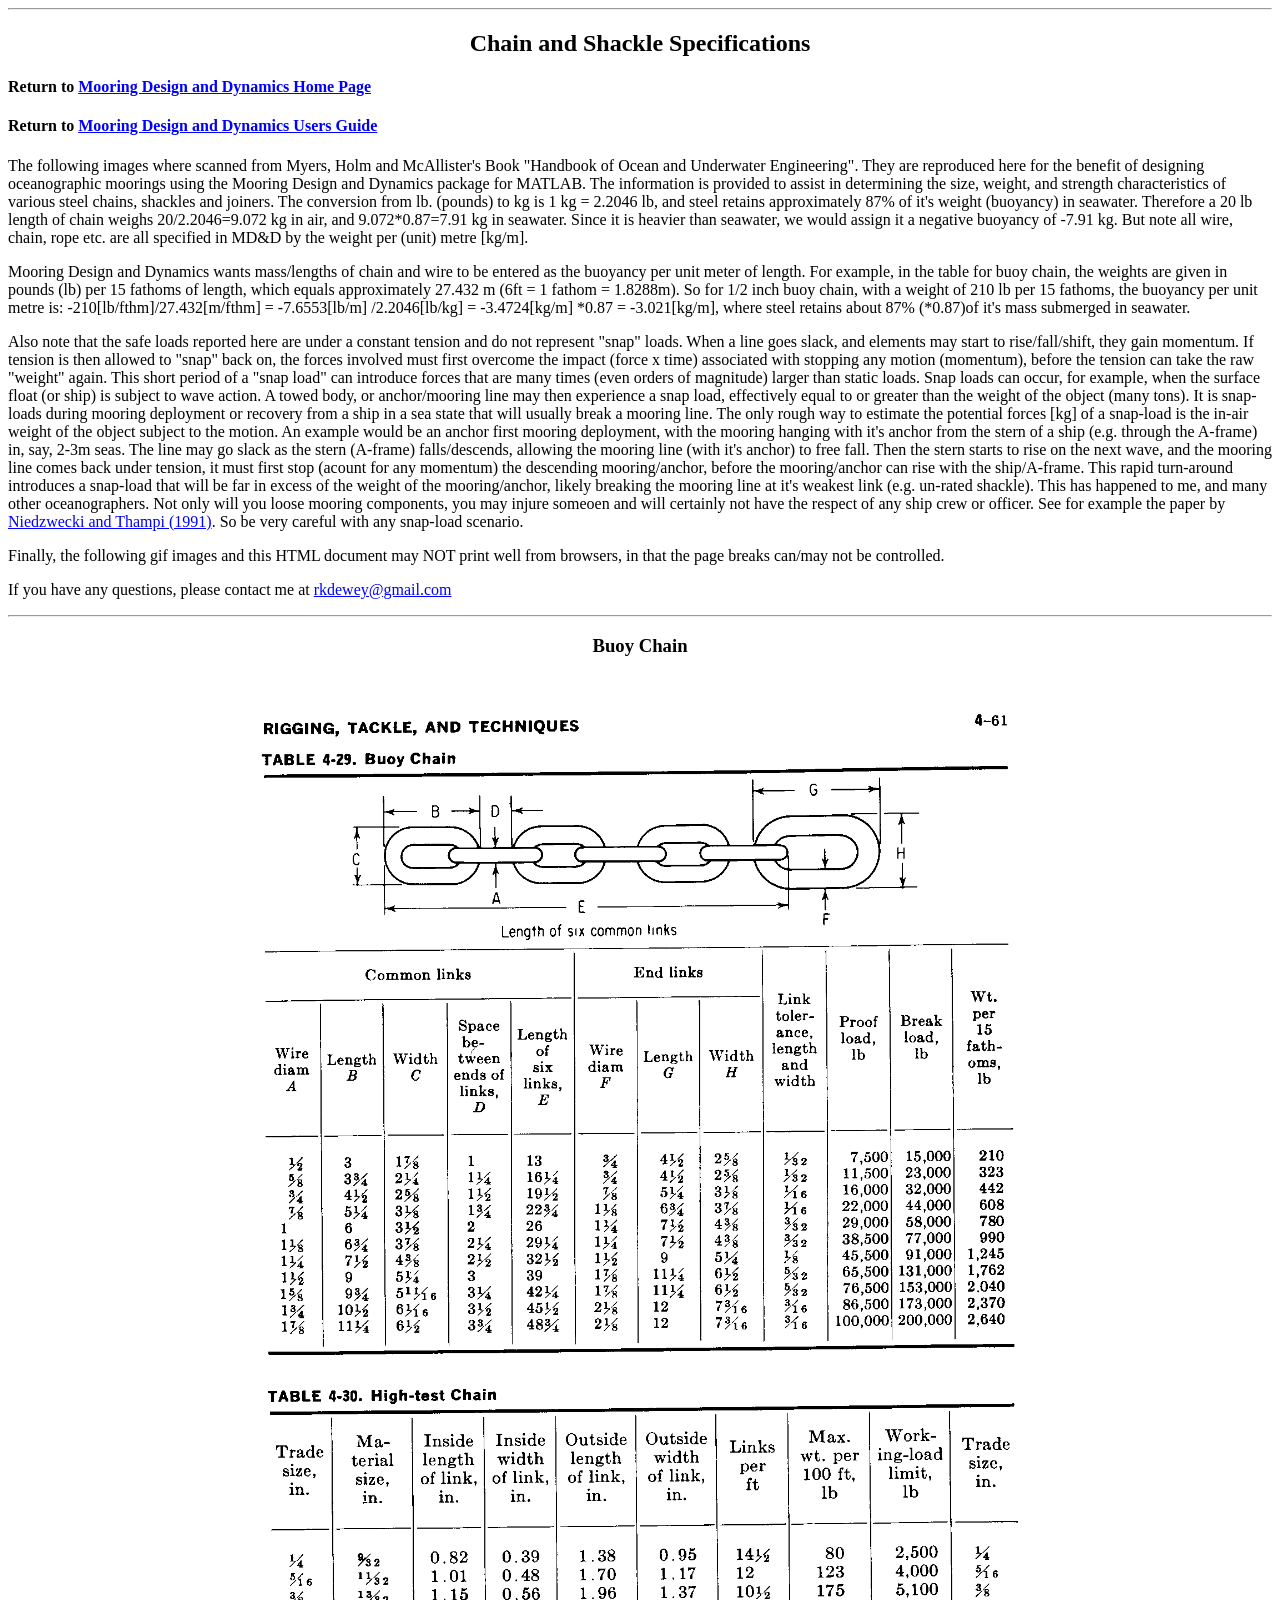
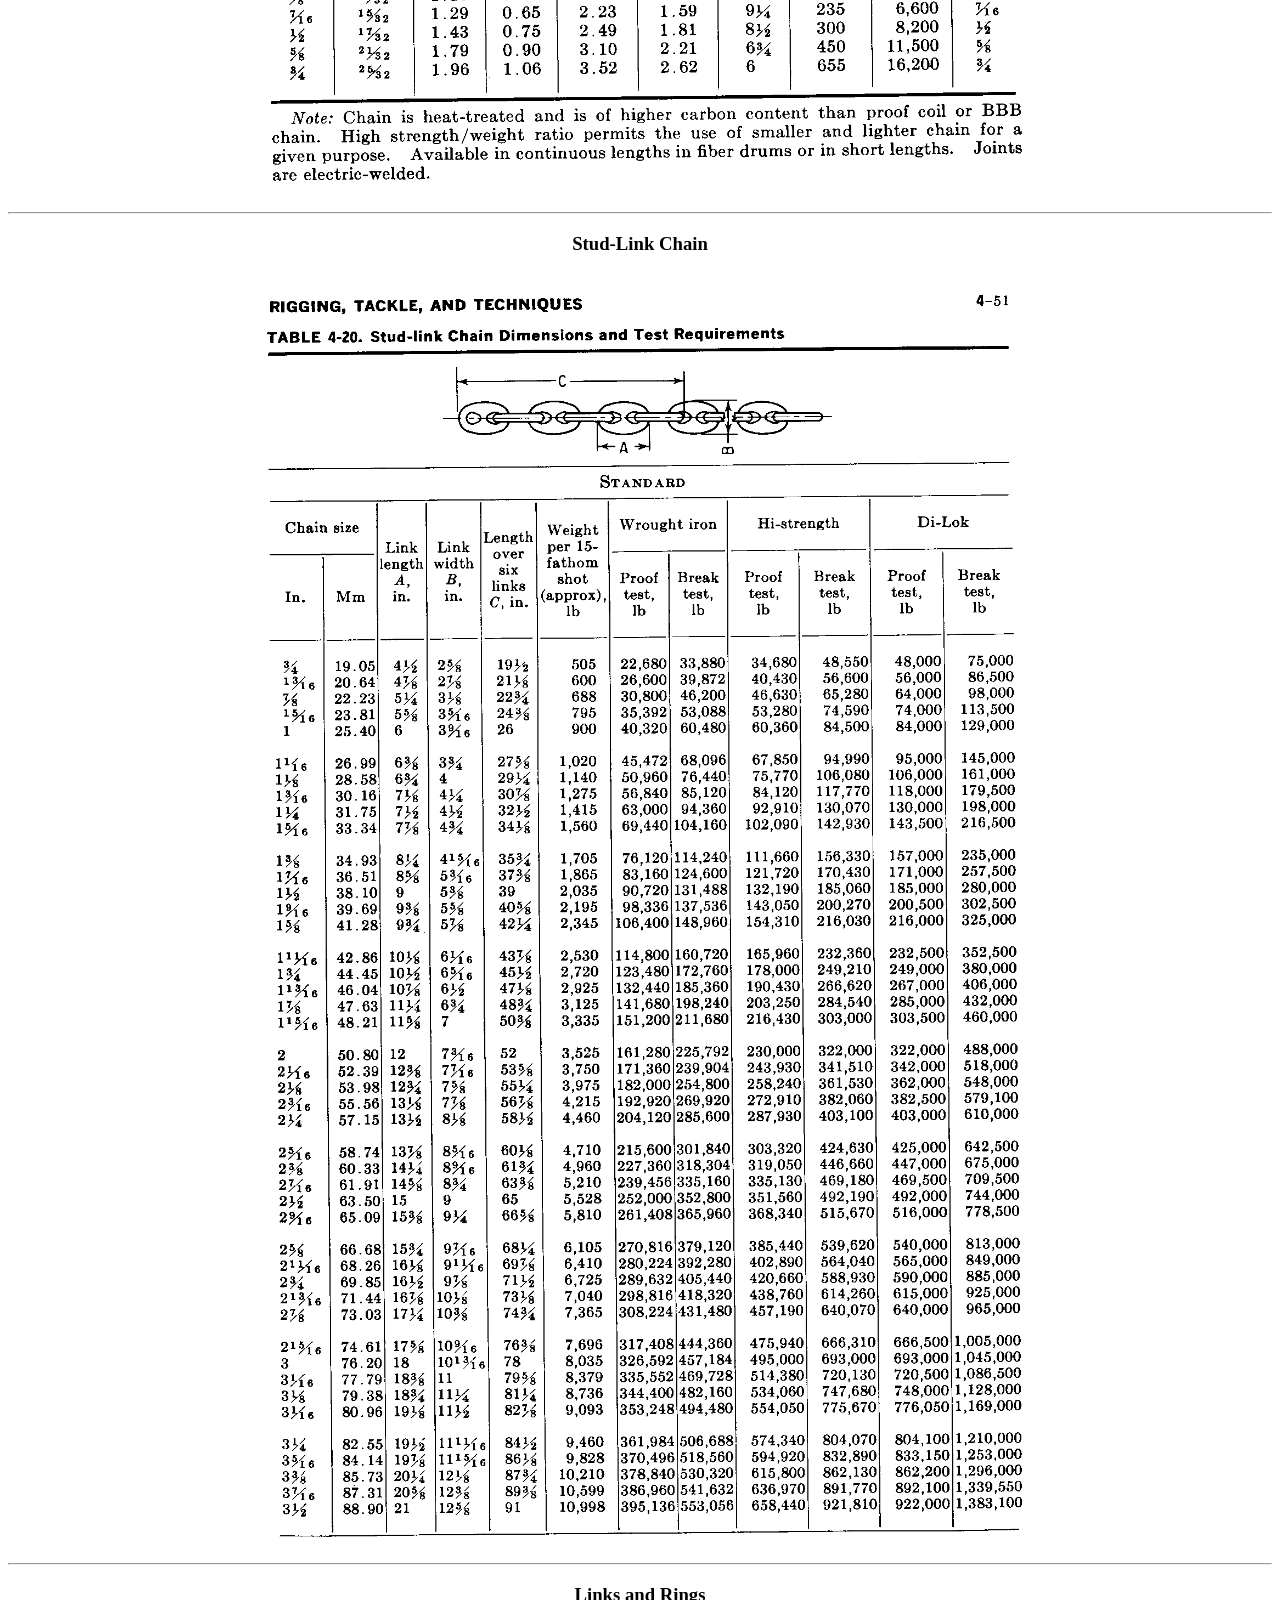
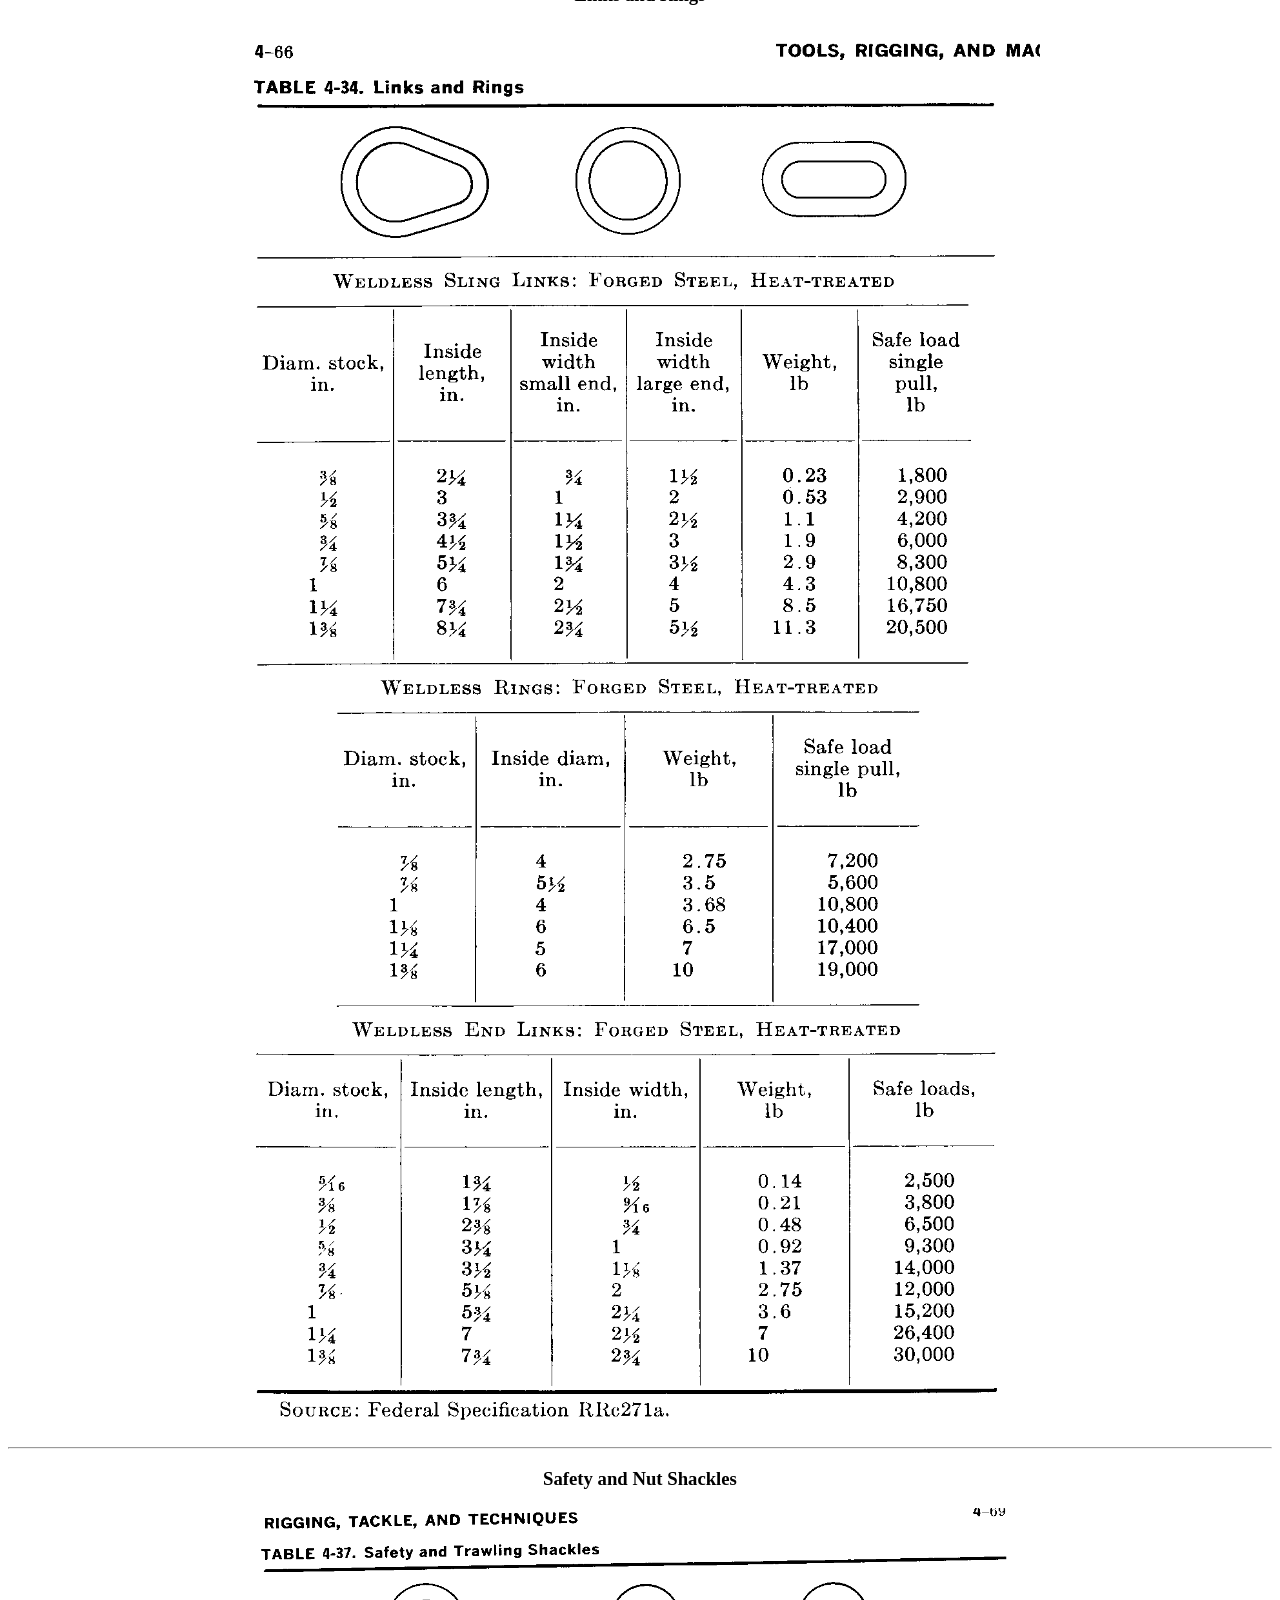
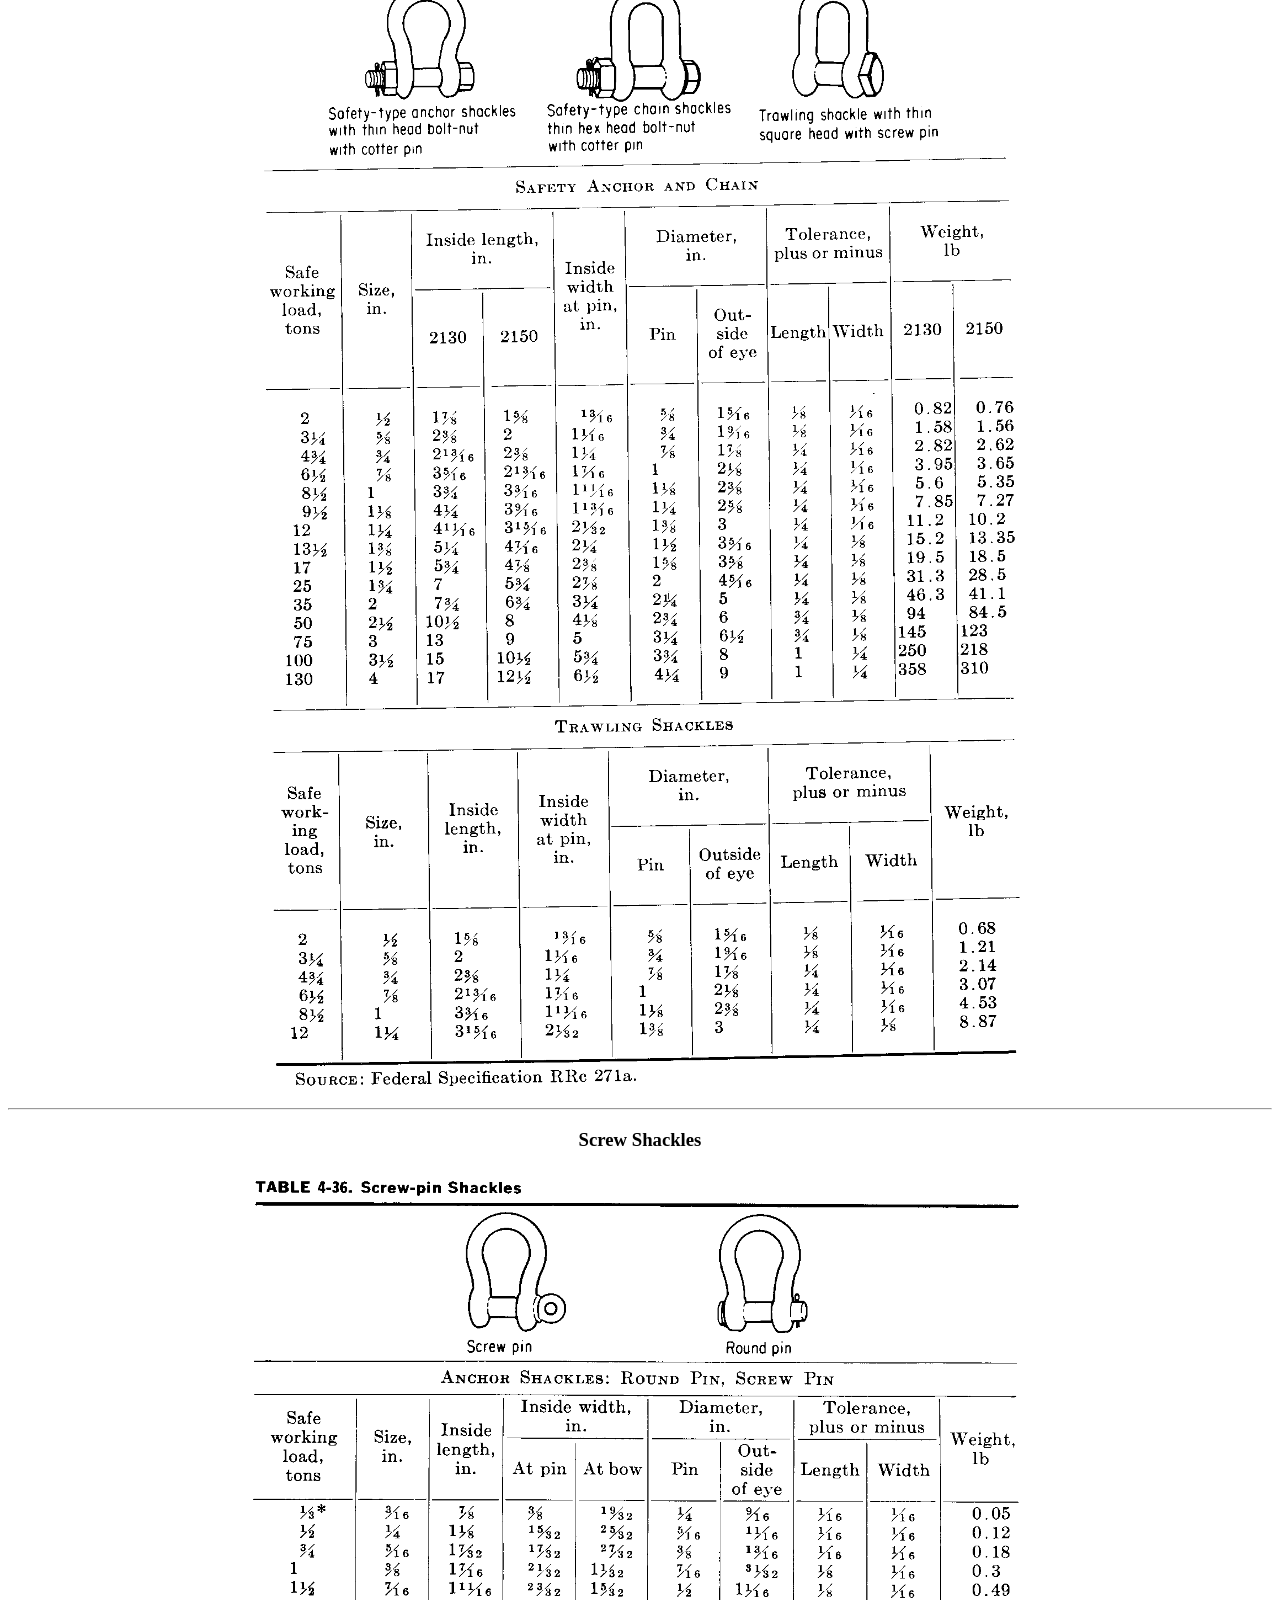
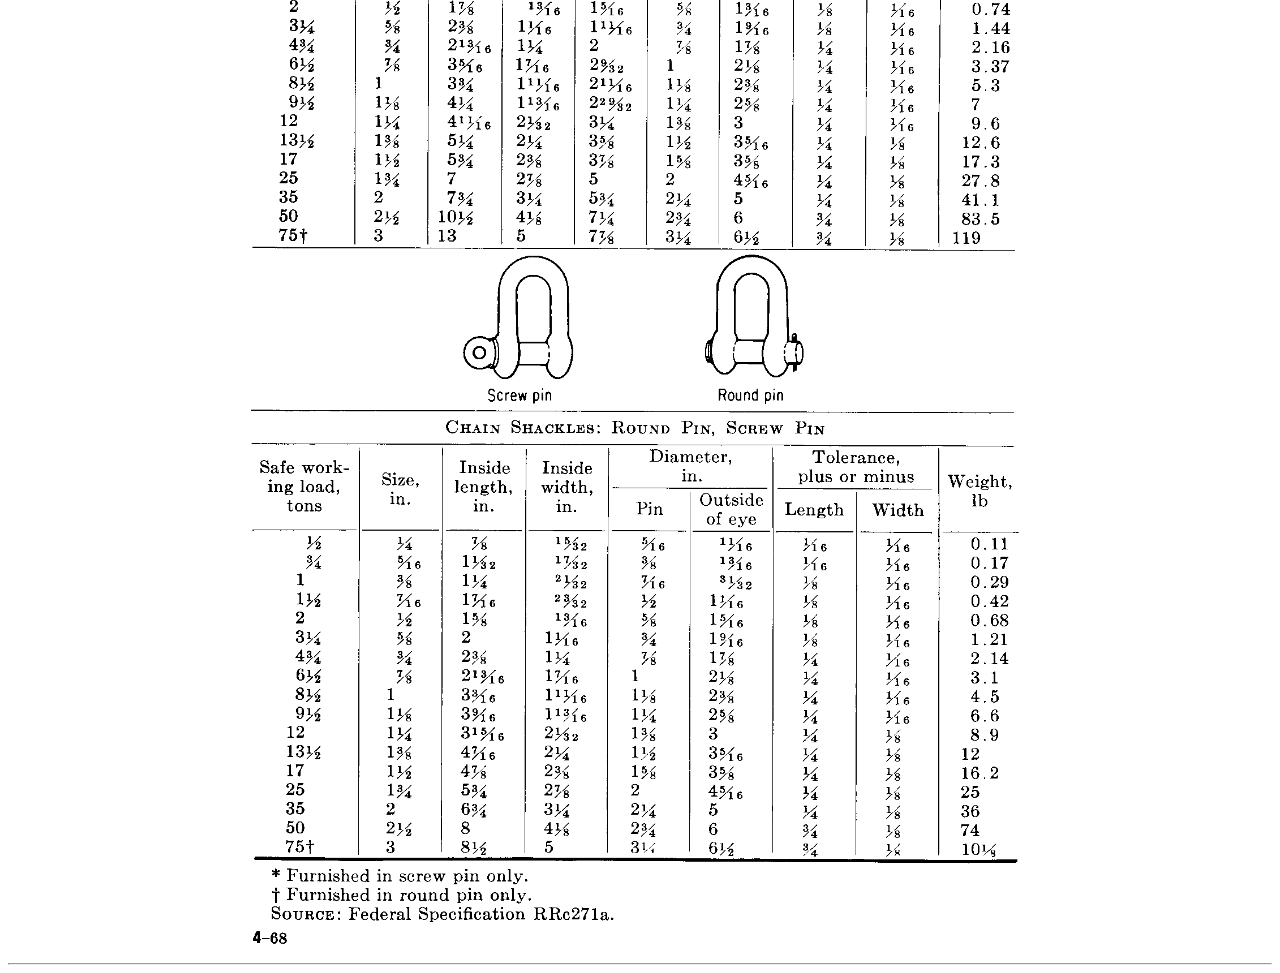
==== chainspecs.html @ 3ebf04ce "Add files via upload" ====
<html>

<head>
<title>Chain and Shackle Specifications</title>
</head>

<body text="#000000"
link="#0000FF"
vlink="#BF00BF" alink="#0077FF">
<hr>
<h2 align=center>Chain and Shackle Specifications</h2>

<h4>Return to <a href="moordyn.html">Mooring Design and Dynamics Home Page</a></h4>
<h4>Return to <a href="mdd/mdd.html">Mooring Design and Dynamics Users Guide</a></h4>

<p> The following images where scanned from Myers, Holm and McAllister's Book
"Handbook of Ocean and Underwater Engineering". They are reproduced here for the
benefit of designing oceanographic moorings using the Mooring Design and Dynamics
package for MATLAB. The information is provided to assist in determining the size,
weight, and strength characteristics of various steel chains, shackles and joiners.
The conversion from lb. (pounds) to kg is 1 kg = 2.2046 lb,
and steel retains approximately 87%
of it's weight (buoyancy) in seawater. Therefore a 20 lb length of chain weighs
20/2.2046=9.072 kg in air, and 9.072*0.87=7.91 kg in seawater. Since it is heavier than
seawater, we would assign it a negative buoyancy of -7.91 kg. But note all wire, chain, rope etc.
are all specified in MD&D by the weight per (unit) metre [kg/m].</p>

<p>Mooring Design and Dynamics wants mass/lengths of chain and wire to be entered as the
buoyancy per unit meter of length. For example, in the table for buoy chain, the
weights are given in pounds (lb) per 15 fathoms of length, which equals approximately
27.432 m (6ft = 1 fathom = 1.8288m). So for 1/2 inch buoy chain, with a weight of
210 lb per 15 fathoms, the buoyancy per unit metre is: -210[lb/fthm]/27.432[m/fthm] = -7.6553[lb/m]
/2.2046[lb/kg] = -3.4724[kg/m] *0.87 = -3.021[kg/m], where steel retains about 87% (*0.87)of it's
mass submerged in seawater.</p>

<p>Also note that the safe loads reported here are under a constant tension and do not represent "snap" loads.
When a line goes slack, and elements may start to rise/fall/shift, they gain momentum. If tension is then allowed
to "snap" back on, the forces involved must first overcome the impact (force x time) associated with stopping any motion (momentum),
before the tension can take the raw "weight" again. This short period of a "snap load" can introduce forces
that are many times (even orders of magnitude) larger than static loads. Snap loads can occur, for example, when the
surface float (or ship) is subject to wave action. A towed body, or anchor/mooring line may then experience a snap load,
effectively equal to or greater than the weight of the object (many tons). It is snap-loads during mooring deployment or recovery from a
ship in a sea state that will usually break a mooring line. The only rough way to estimate the potential forces [kg]
of a snap-load is the in-air weight of the object subject to the motion. An example would be an anchor first mooring deployment,
with the mooring hanging with it's anchor from the stern of a ship (e.g. through the A-frame) in, say, 2-3m seas.
The line may go slack as the stern (A-frame) falls/descends,
allowing the mooring line (with it's anchor) to free fall. Then the stern starts to rise on the next wave, and the mooring
line comes back under tension, it must first stop (acount for any momentum) the descending mooring/anchor,
before the mooring/anchor can rise with the ship/A-frame.
This rapid turn-around introduces a snap-load that will be far in excess of the weight of the mooring/anchor,
likely breaking the mooring line at it's weakest link (e.g. un-rated shackle). This has happened
to me, and many other oceanographers. Not only will you loose mooring components, you may injure someoen and will
certainly not have the respect of any ship crew or officer.
See for example the paper by
<a href="https://www.sciencedirect.com/science/article/abs/pii/S0141118705800355?via%3Dihub">Niedzwecki and Thampi (1991)</a>.
So be very careful with any snap-load scenario.</p>

<p>Finally, the following gif images and this HTML document may NOT print well from
browsers, in that the page breaks can/may not be controlled.</p>

<p>If you have any questions, please contact me at
<a href="mailto:rkdewey@gmail.com">rkdewey@gmail.com</a></p>

<hr>
<center>
<h3>Buoy Chain</h3>
<img src="buoychain.gif" width=800>
<hr>
<h3>Stud-Link Chain</h3>
<img src="studchain.gif" width=800>
<hr>
<h3>Links and Rings</h3>
<img src="linksrings.gif" width=800>
<hr>
<h3>Safety and Nut Shackles</h3>
<img src="safeshackle.gif" width=800>
<hr>
<h3>Screw Shackles</h3>
<img src="scwshackle.gif" width=800>
<hr>
</center>
</body>
</html>
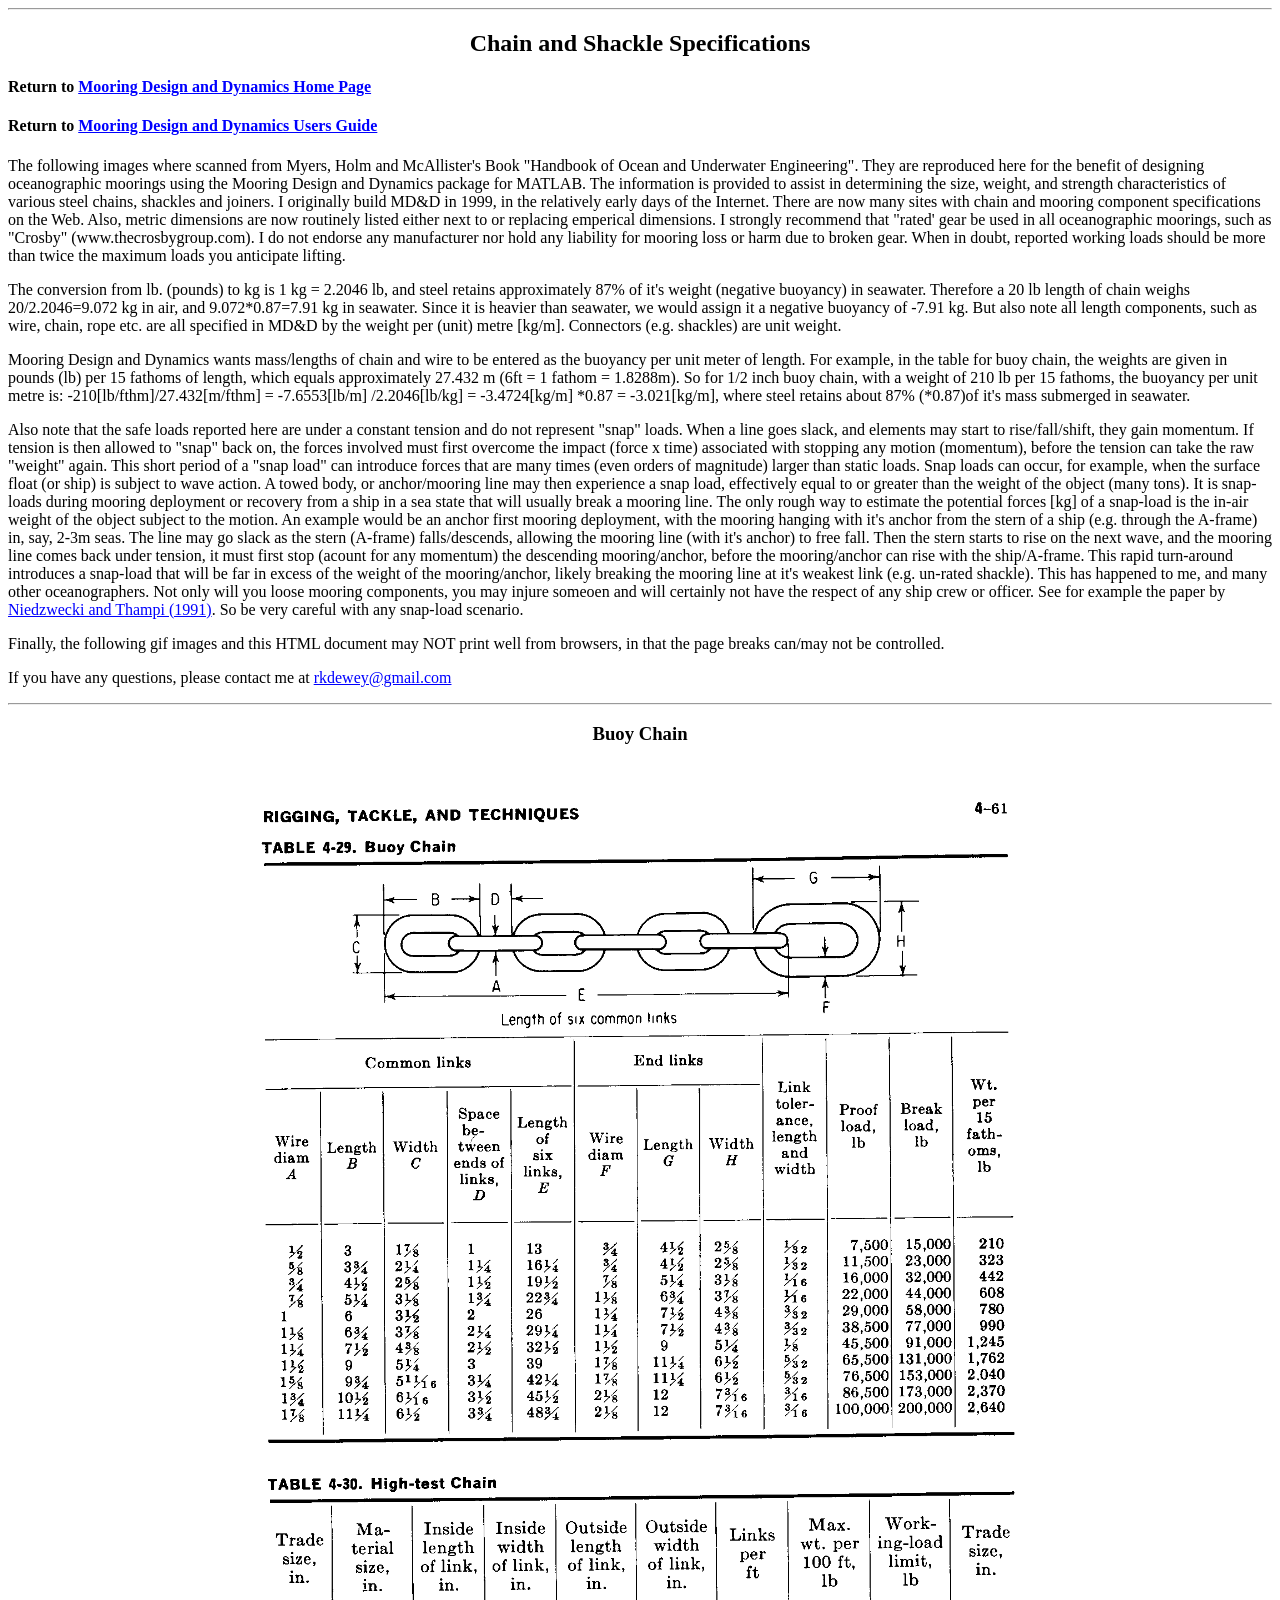
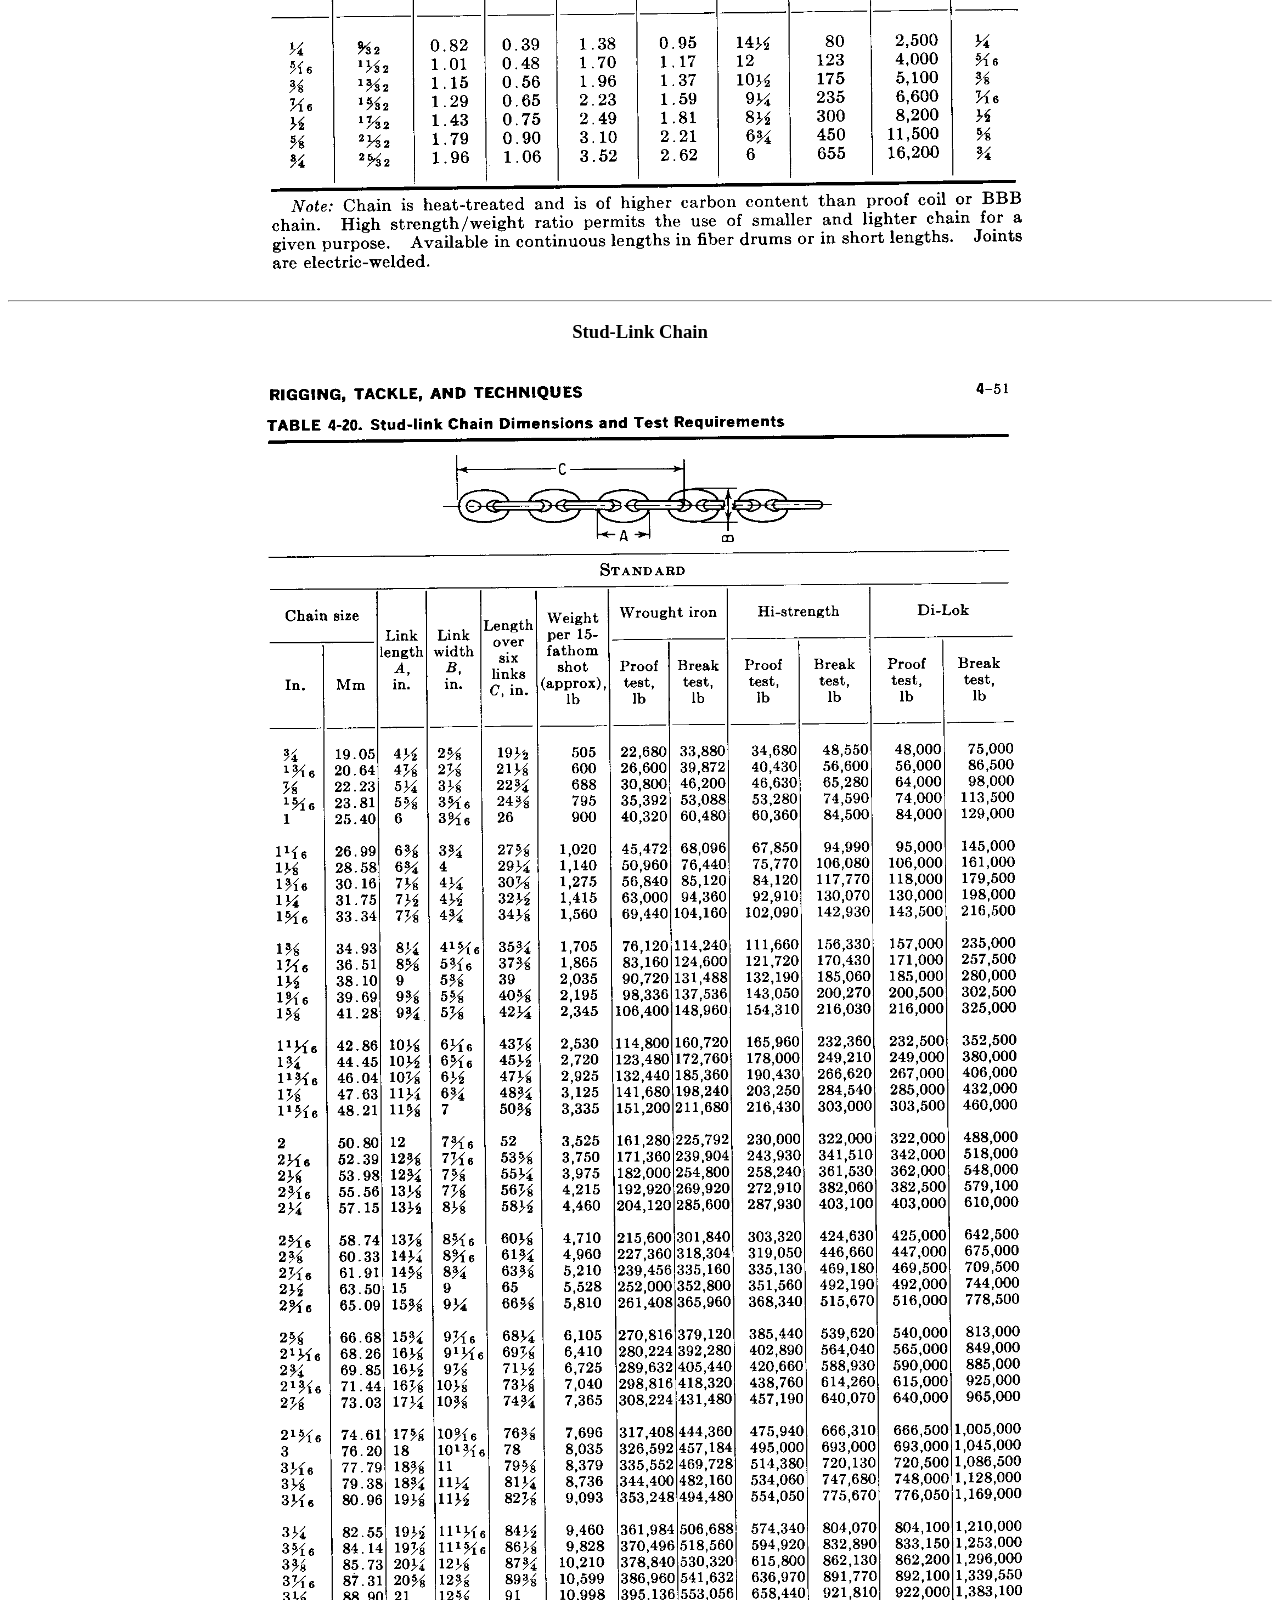
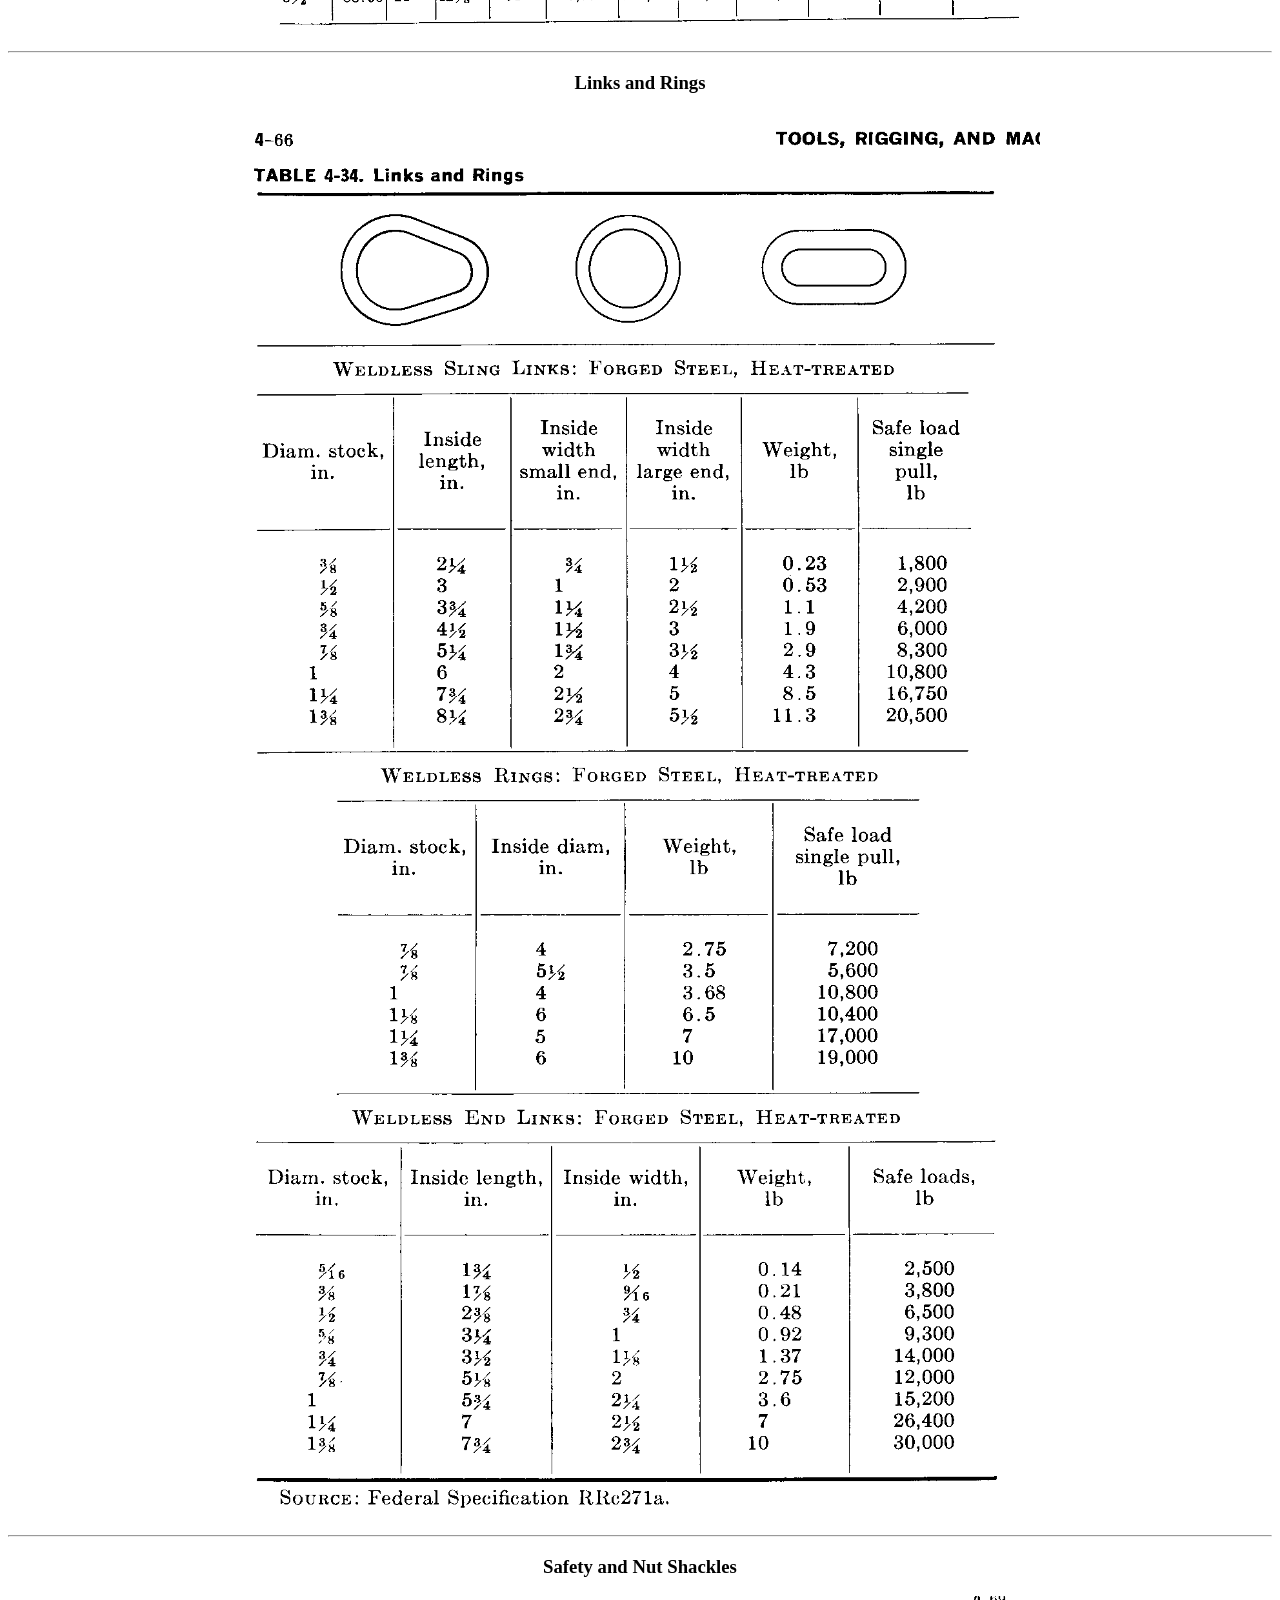
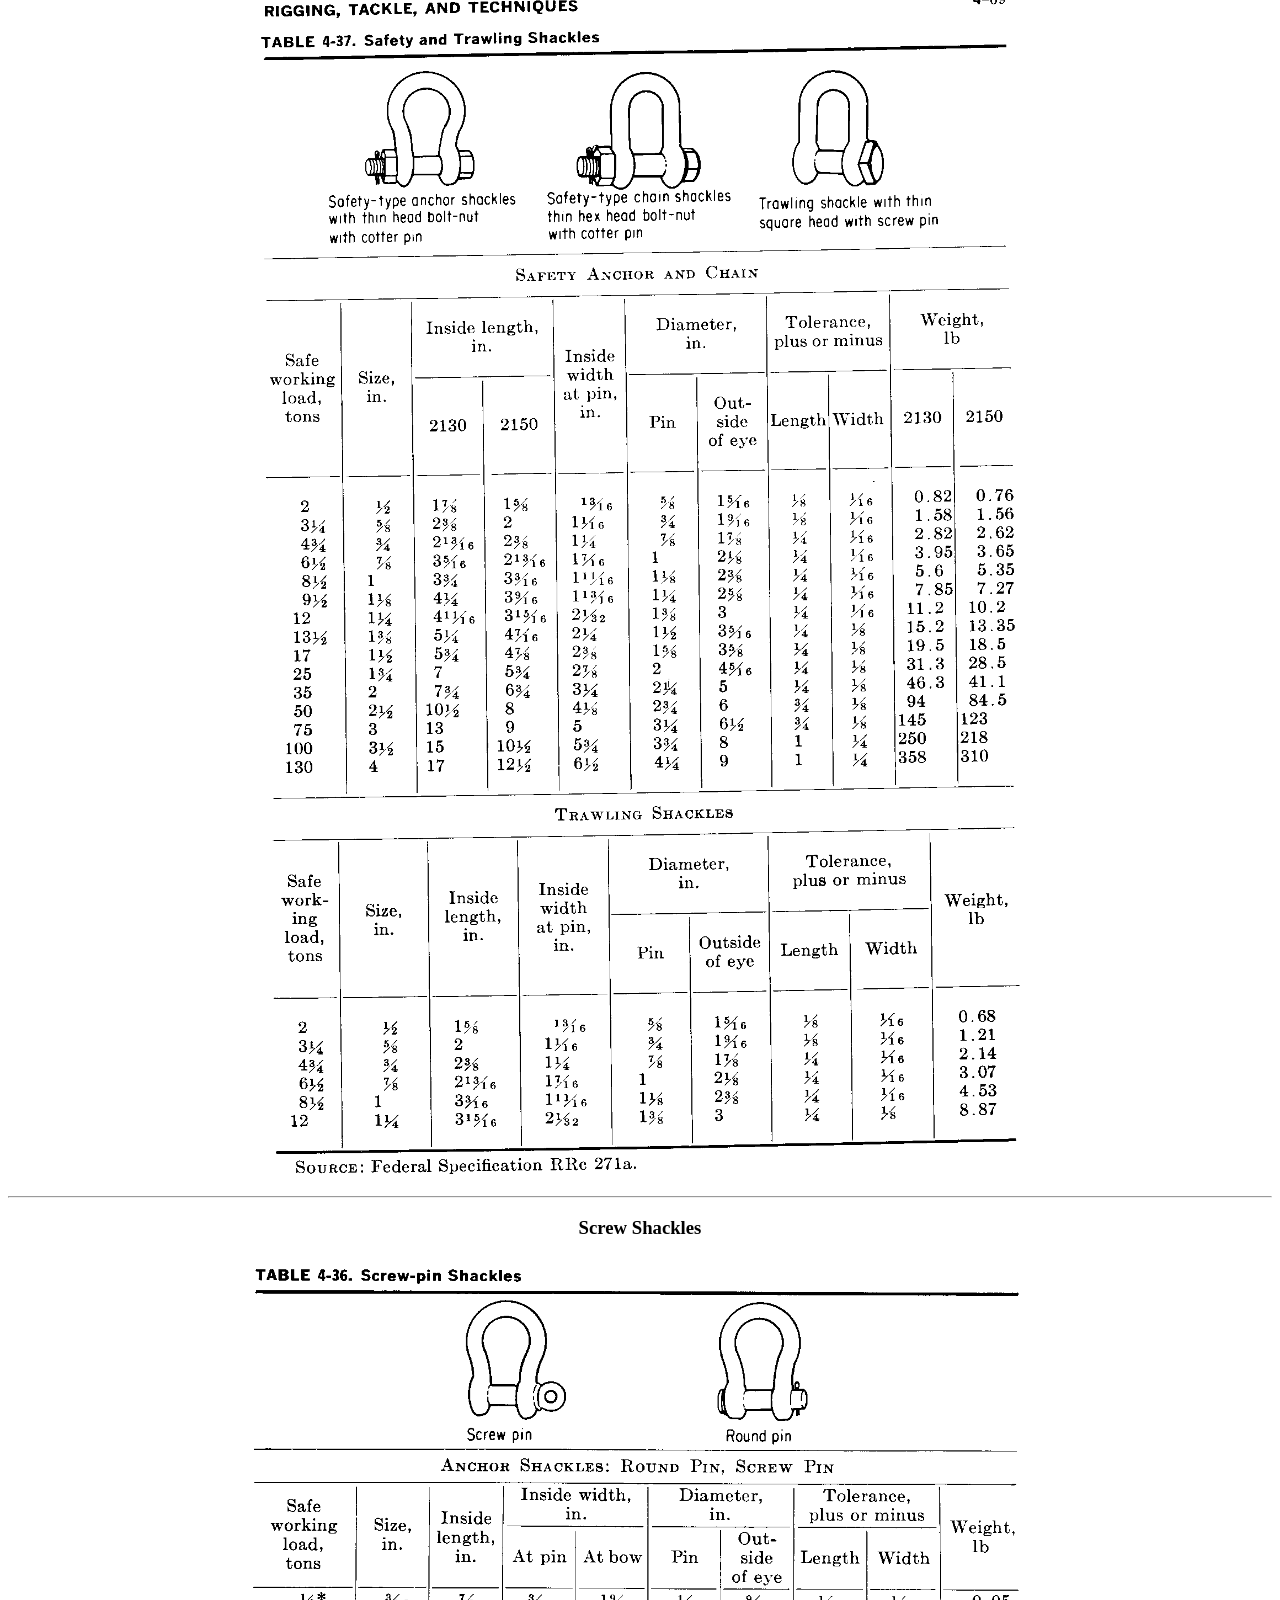
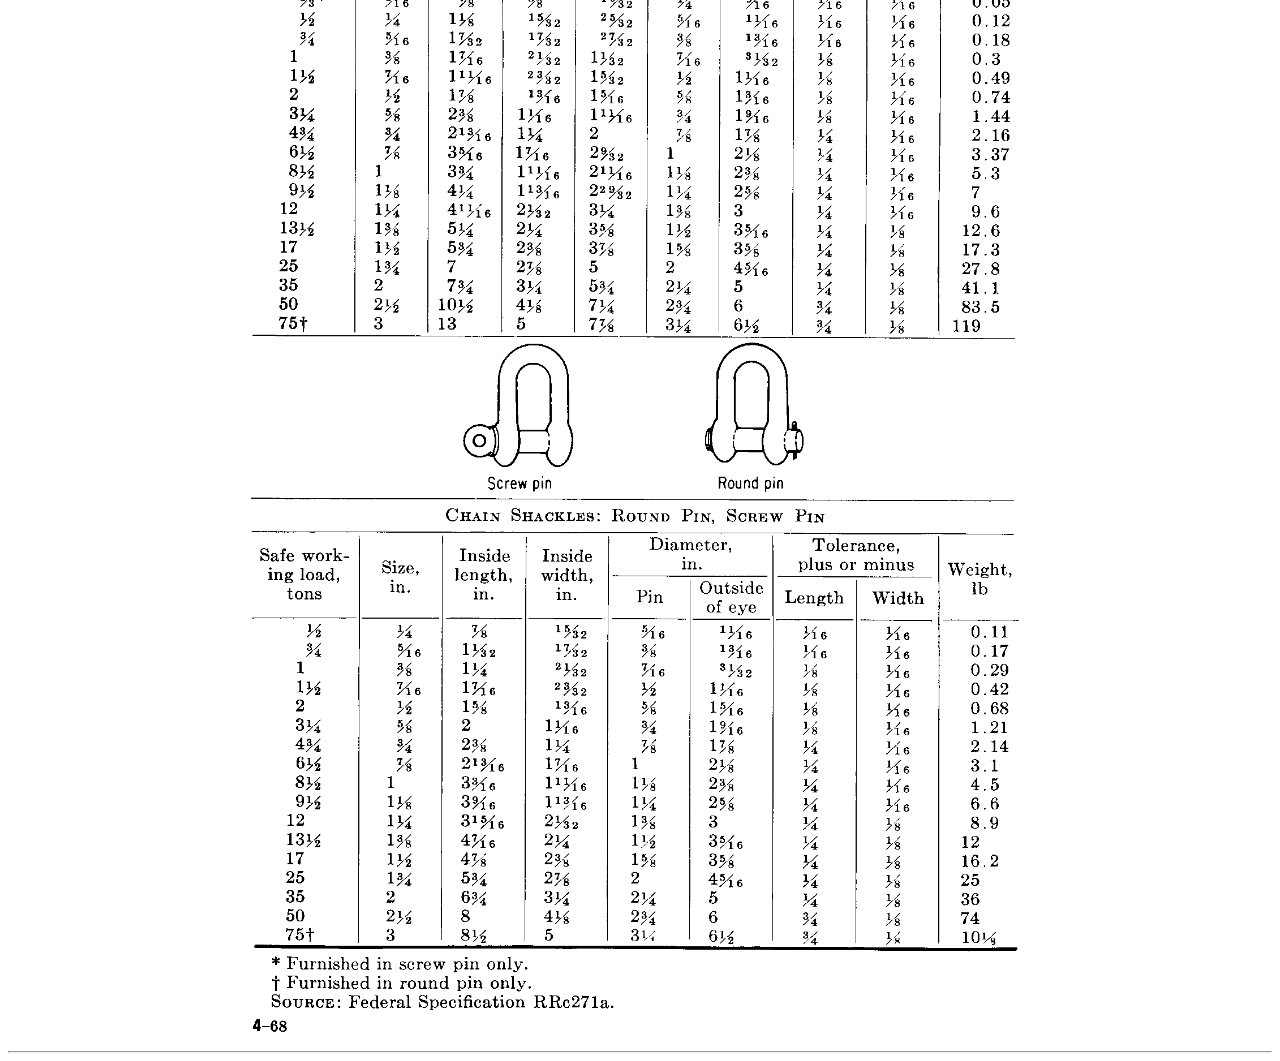
==== commit 99ec28c7: "Add files via upload" ====
--- a/chainspecs.html
+++ b/chainspecs.html
@@ -11,20 +11,27 @@
 <hr>
 <h2 align=center>Chain and Shackle Specifications</h2>
 
-<h4>Return to <a href="moordyn.html">Mooring Design and Dynamics Home Page</a></h4>
-<h4>Return to <a href="mdd/mdd.html">Mooring Design and Dynamics Users Guide</a></h4>
+<h4>Return to <a href="index.html">Mooring Design and Dynamics Home Page</a></h4>
+<h4>Return to <a href="mdd.html">Mooring Design and Dynamics Users Guide</a></h4>
 
 <p> The following images where scanned from Myers, Holm and McAllister's Book
 "Handbook of Ocean and Underwater Engineering". They are reproduced here for the
 benefit of designing oceanographic moorings using the Mooring Design and Dynamics
 package for MATLAB. The information is provided to assist in determining the size,
 weight, and strength characteristics of various steel chains, shackles and joiners.
-The conversion from lb. (pounds) to kg is 1 kg = 2.2046 lb,
-and steel retains approximately 87%
-of it's weight (buoyancy) in seawater. Therefore a 20 lb length of chain weighs
+I originally build MD&D in 1999, in the relatively early days of the Internet. There are
+now many sites with chain and mooring component specifications on the Web. Also, metric dimensions
+are now routinely listed either next to or replacing emperical dimensions. I strongly recommend that
+"rated' gear be used in all oceanographic moorings, such as "Crosby" (www.thecrosbygroup.com). I do not endorse any
+manufacturer nor hold any liability for mooring loss or harm due to broken gear. When in doubt, reported working
+loads should be more than twice the maximum loads you anticipate lifting.</p>
+
+<p>The conversion from lb. (pounds) to kg is 1 kg = 2.2046 lb, and steel retains approximately 87%
+of it's weight (negative buoyancy) in seawater. Therefore a 20 lb length of chain weighs
 20/2.2046=9.072 kg in air, and 9.072*0.87=7.91 kg in seawater. Since it is heavier than
-seawater, we would assign it a negative buoyancy of -7.91 kg. But note all wire, chain, rope etc.
-are all specified in MD&D by the weight per (unit) metre [kg/m].</p>
+seawater, we would assign it a negative buoyancy of -7.91 kg. But also note all
+length components, such as wire, chain, rope etc.
+are all specified in MD&D by the weight per (unit) metre [kg/m]. Connectors (e.g. shackles) are unit weight. </p>
 
 <p>Mooring Design and Dynamics wants mass/lengths of chain and wire to be entered as the
 buoyancy per unit meter of length. For example, in the table for buoy chain, the
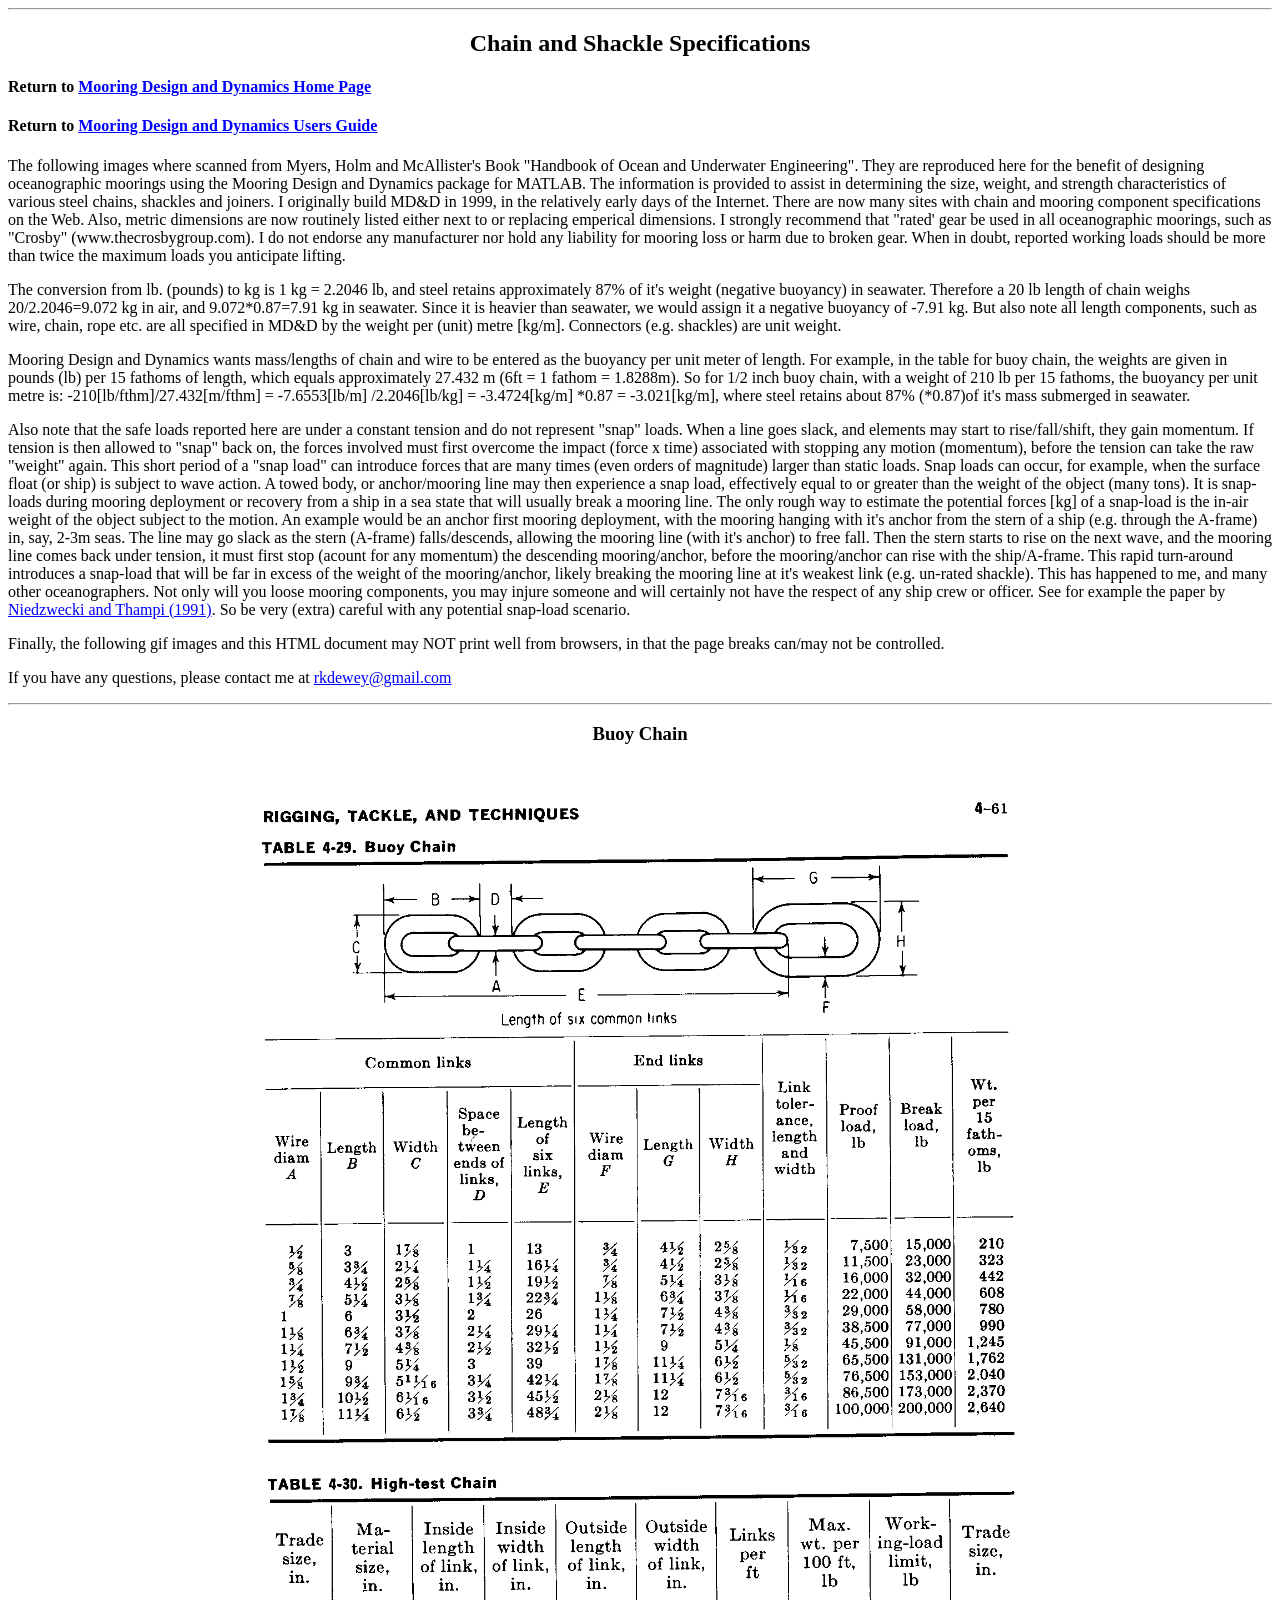
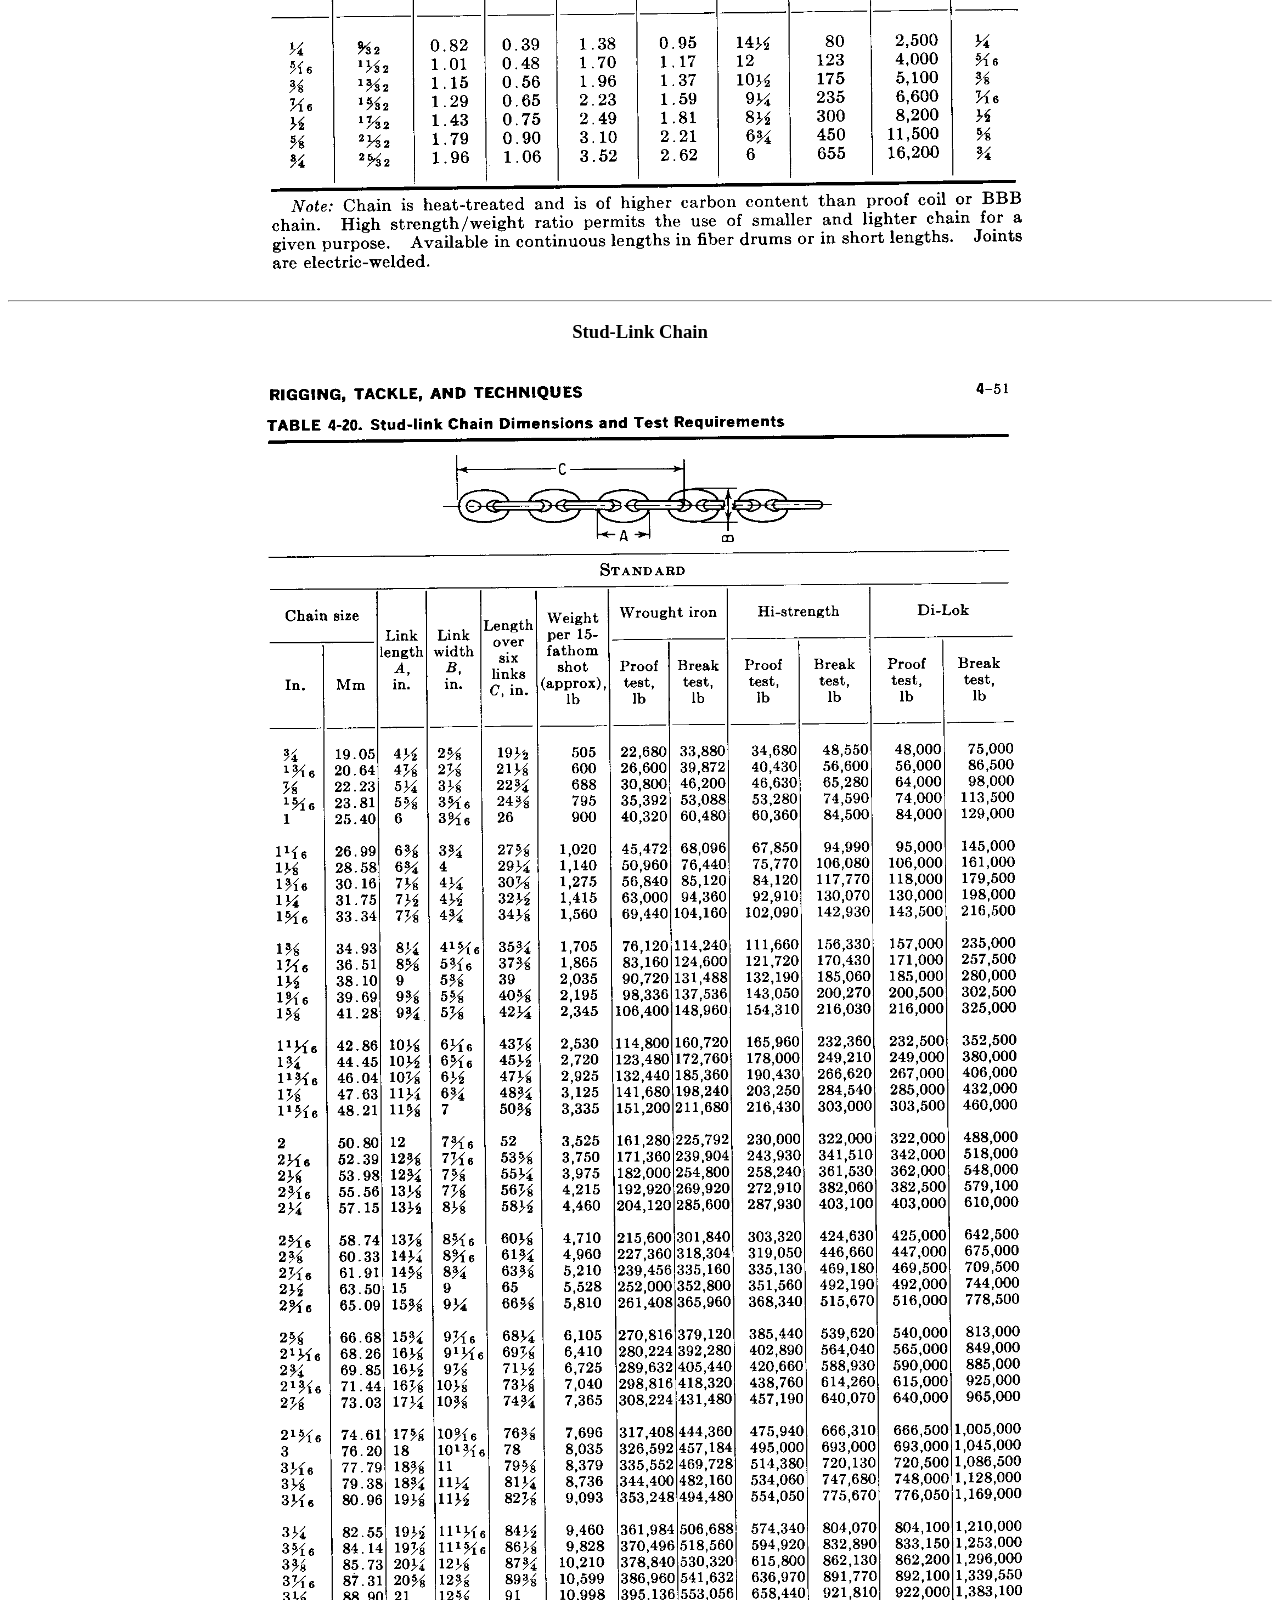
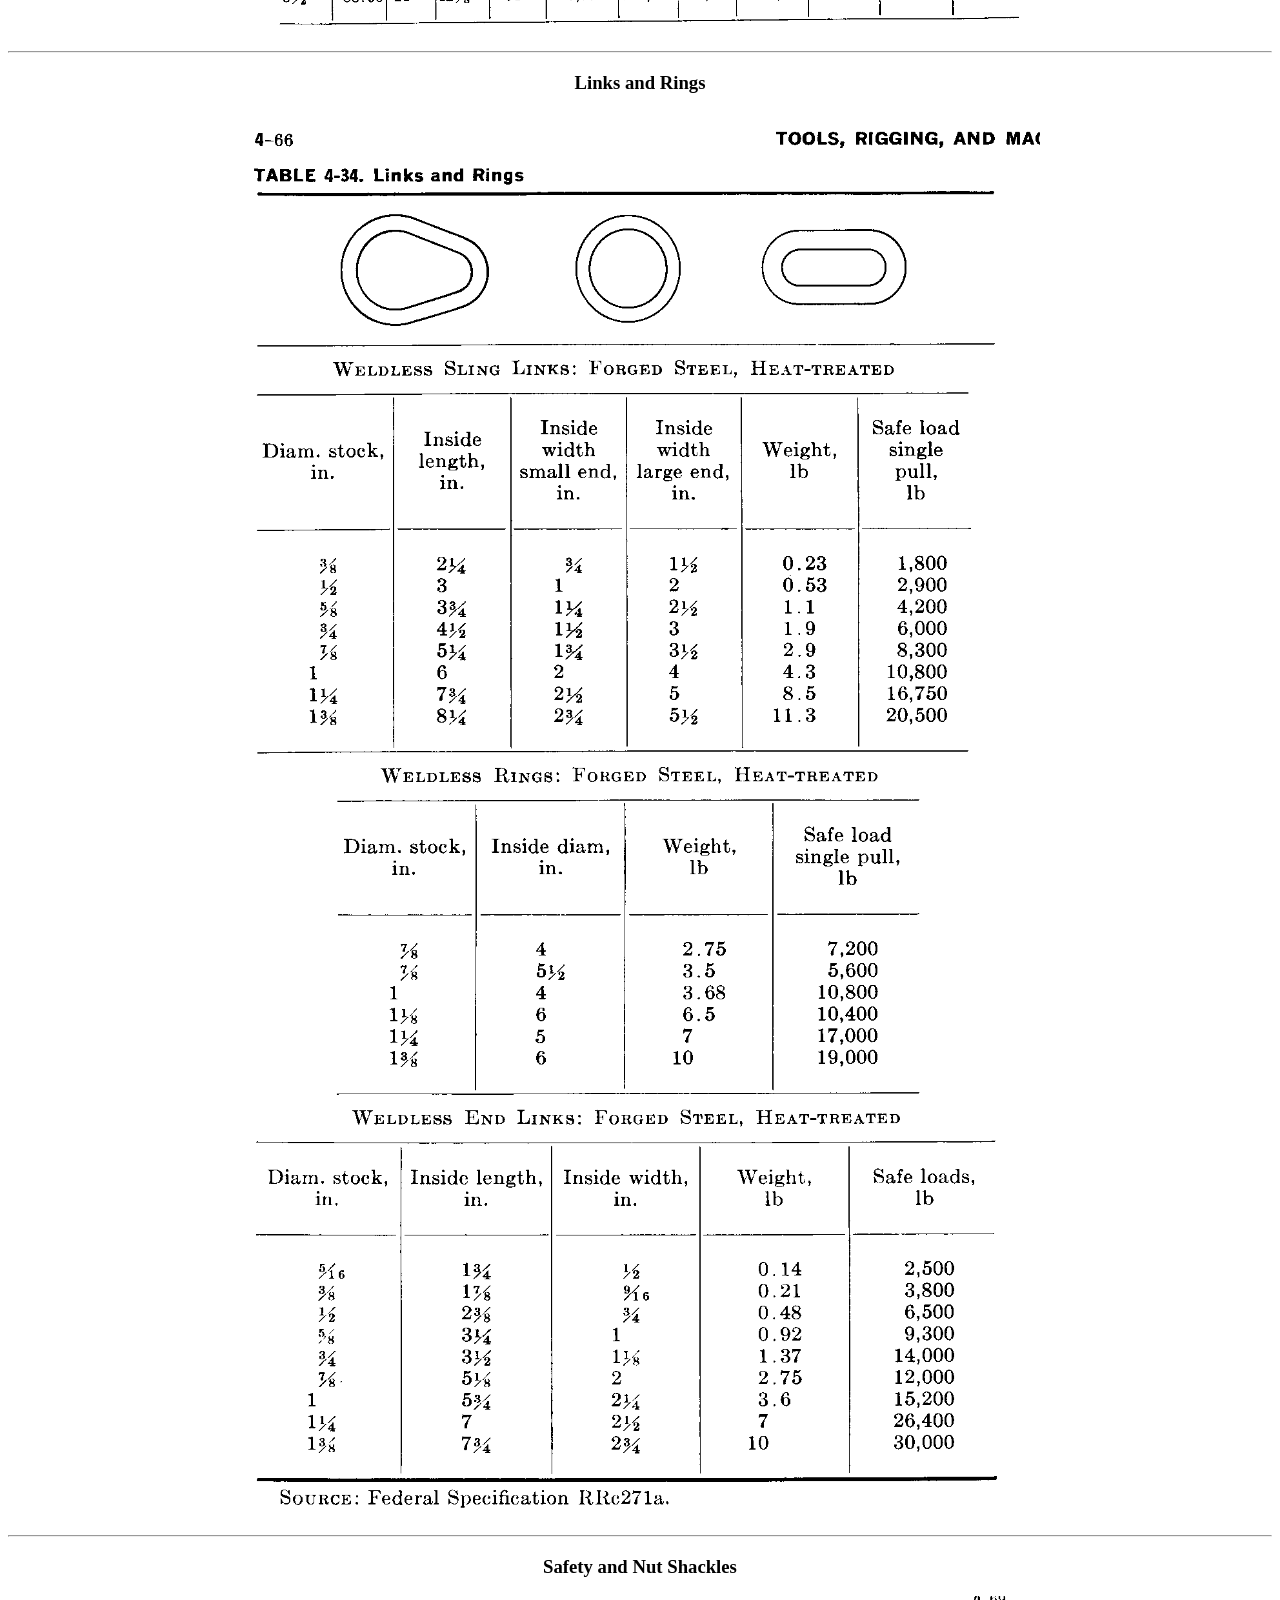
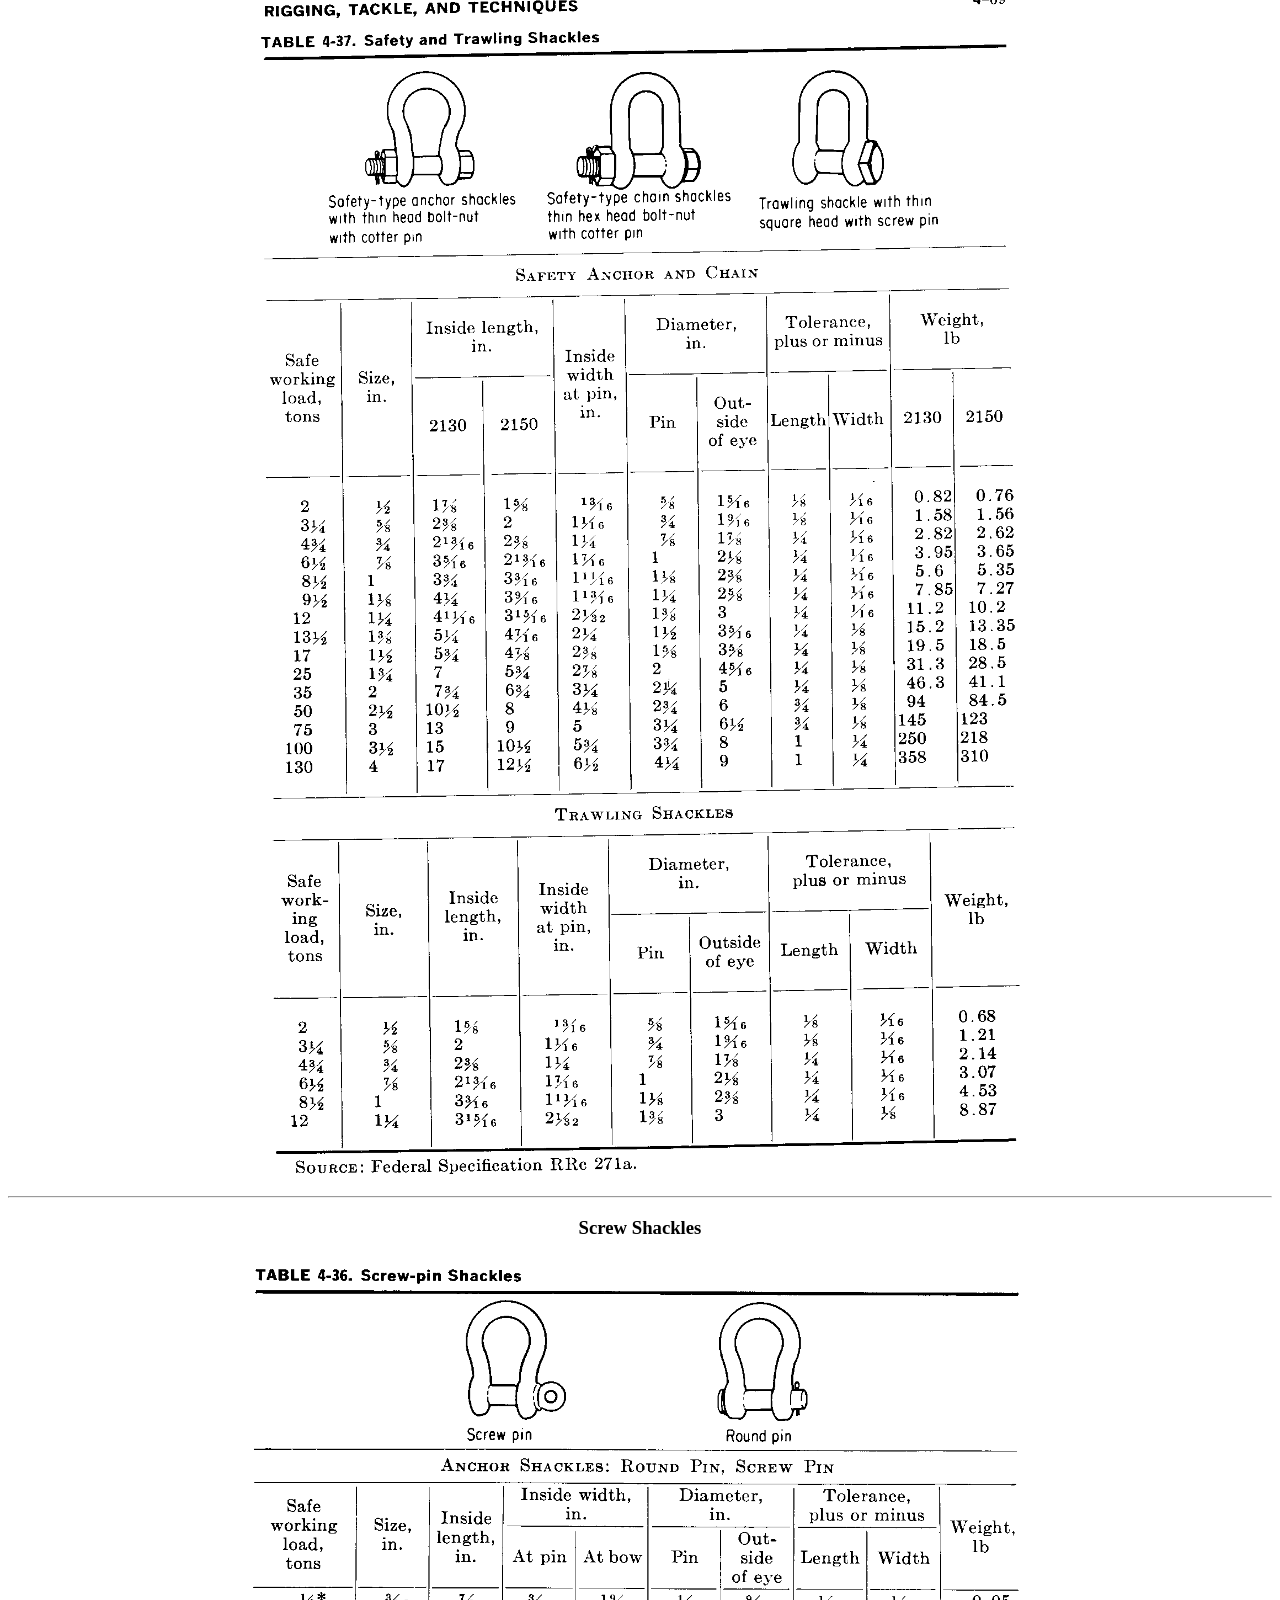
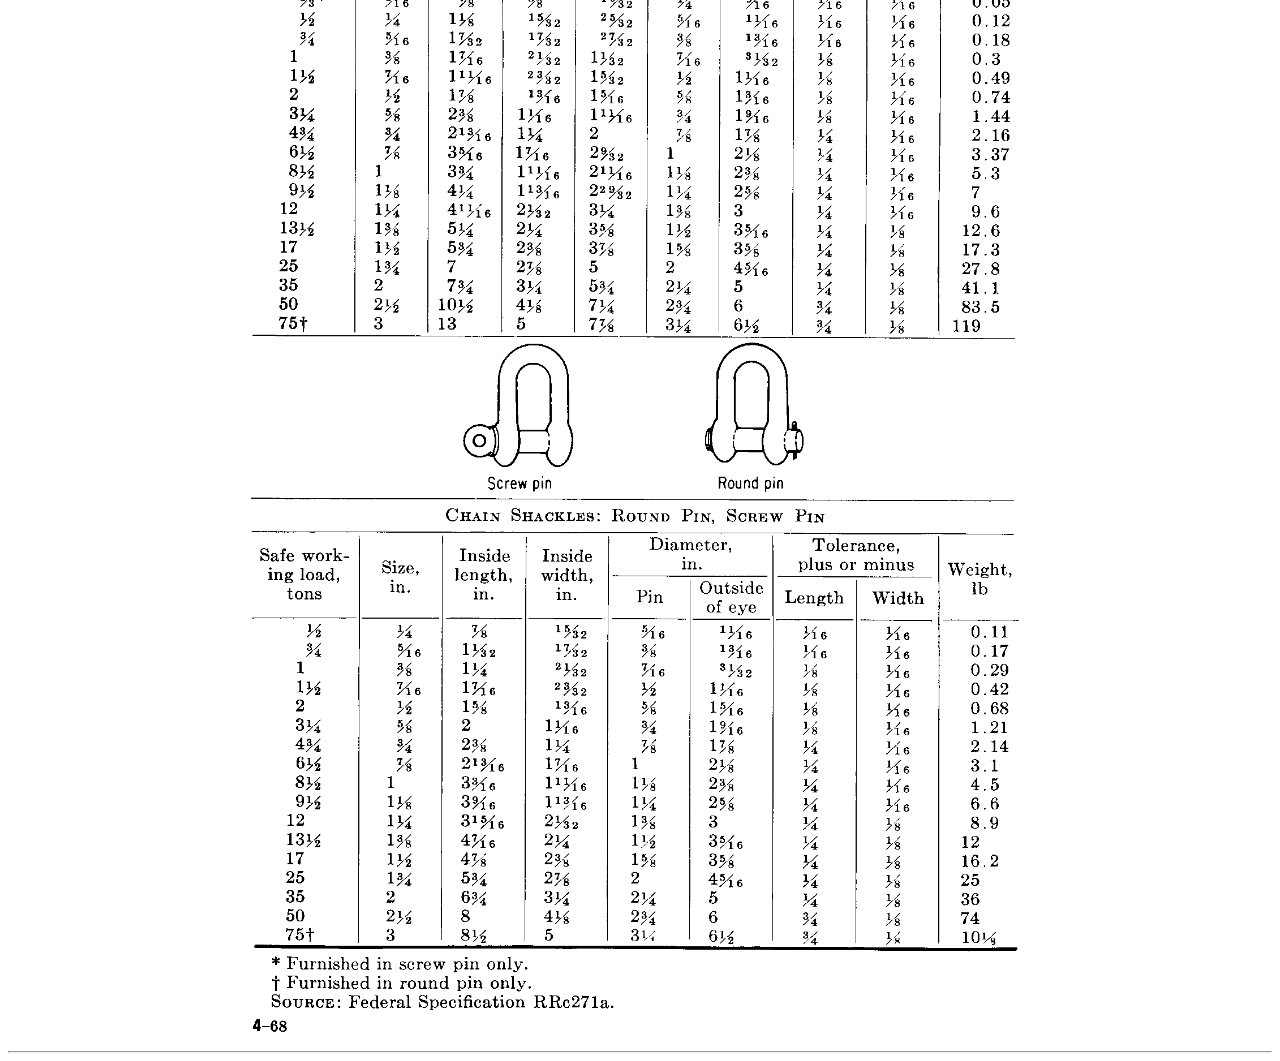
==== commit 702b8379: "Add files via upload" ====
--- a/chainspecs.html
+++ b/chainspecs.html
@@ -57,11 +57,11 @@
 before the mooring/anchor can rise with the ship/A-frame.
 This rapid turn-around introduces a snap-load that will be far in excess of the weight of the mooring/anchor,
 likely breaking the mooring line at it's weakest link (e.g. un-rated shackle). This has happened
-to me, and many other oceanographers. Not only will you loose mooring components, you may injure someoen and will
+to me, and many other oceanographers. Not only will you loose mooring components, you may injure someone and will
 certainly not have the respect of any ship crew or officer.
 See for example the paper by
 <a href="https://www.sciencedirect.com/science/article/abs/pii/S0141118705800355?via%3Dihub">Niedzwecki and Thampi (1991)</a>.
-So be very careful with any snap-load scenario.</p>
+So be very (extra) careful with any potential snap-load scenario.</p>
 
 <p>Finally, the following gif images and this HTML document may NOT print well from
 browsers, in that the page breaks can/may not be controlled.</p>
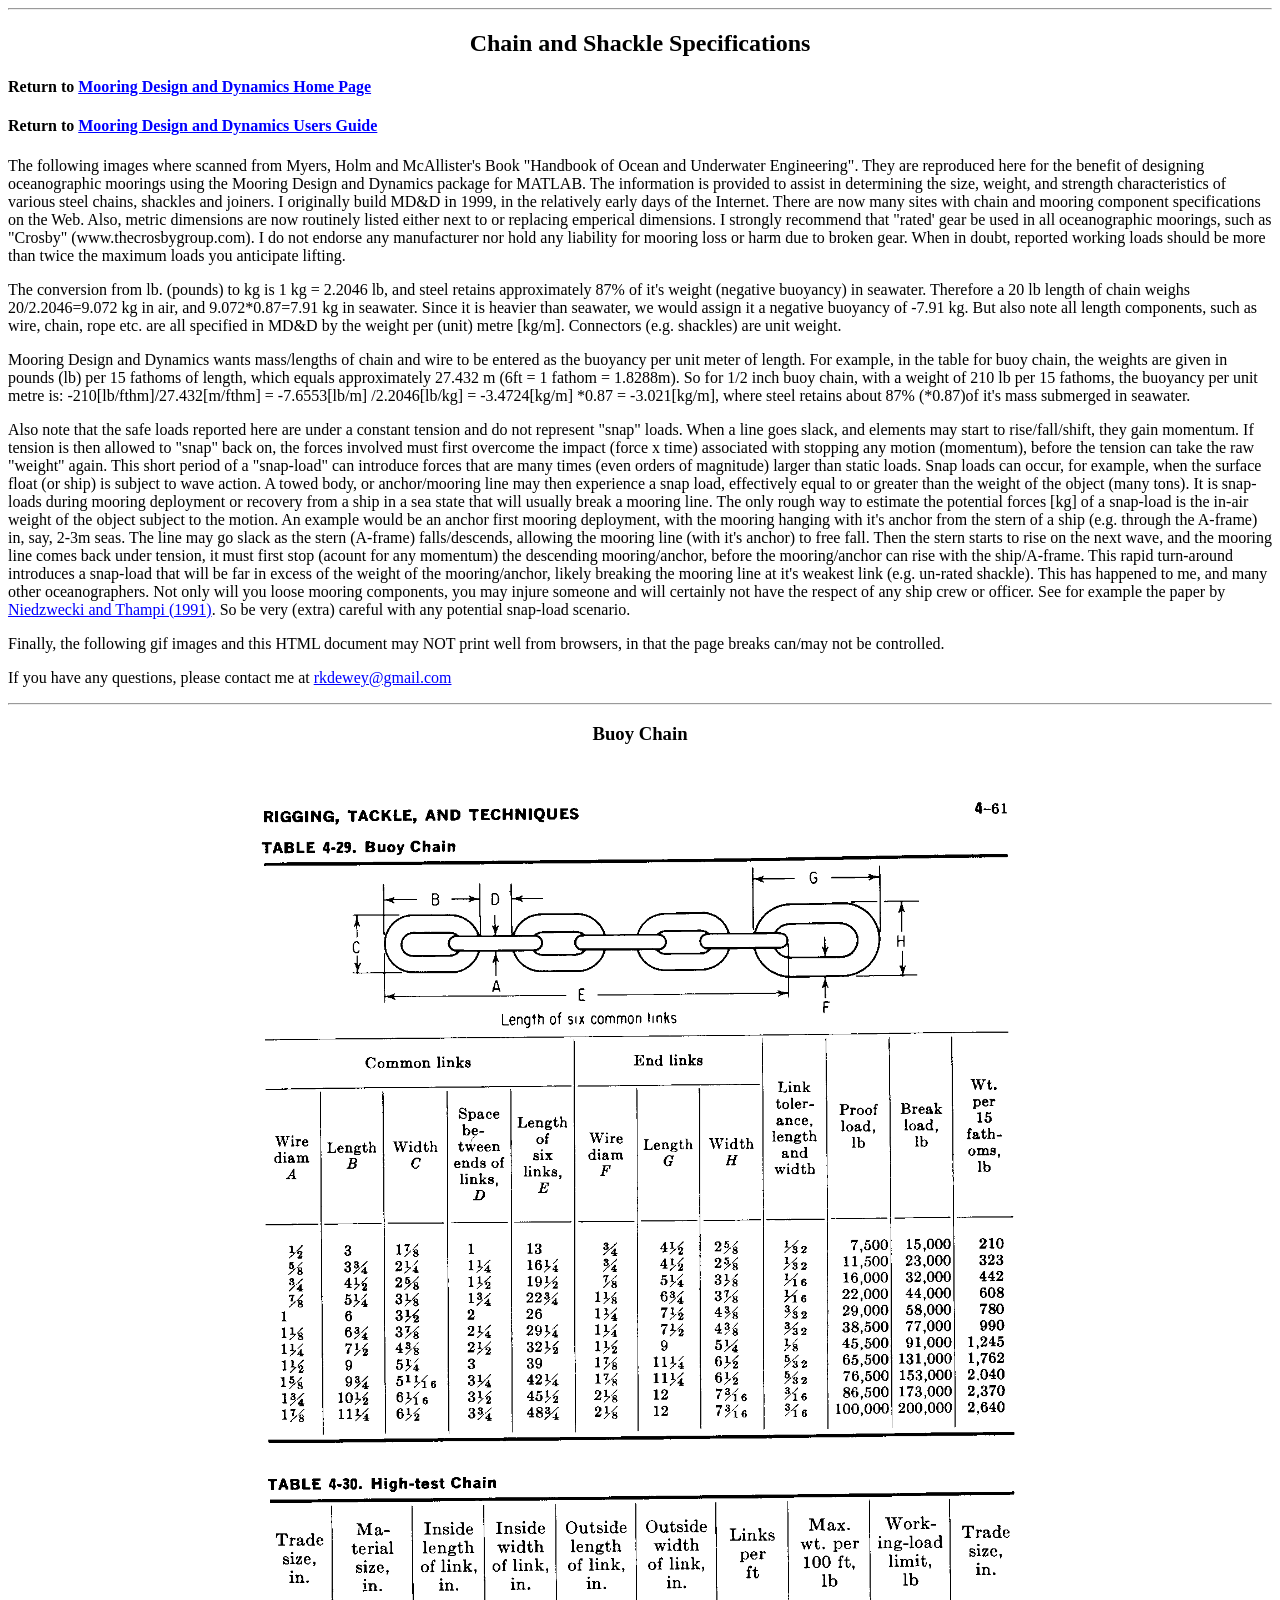
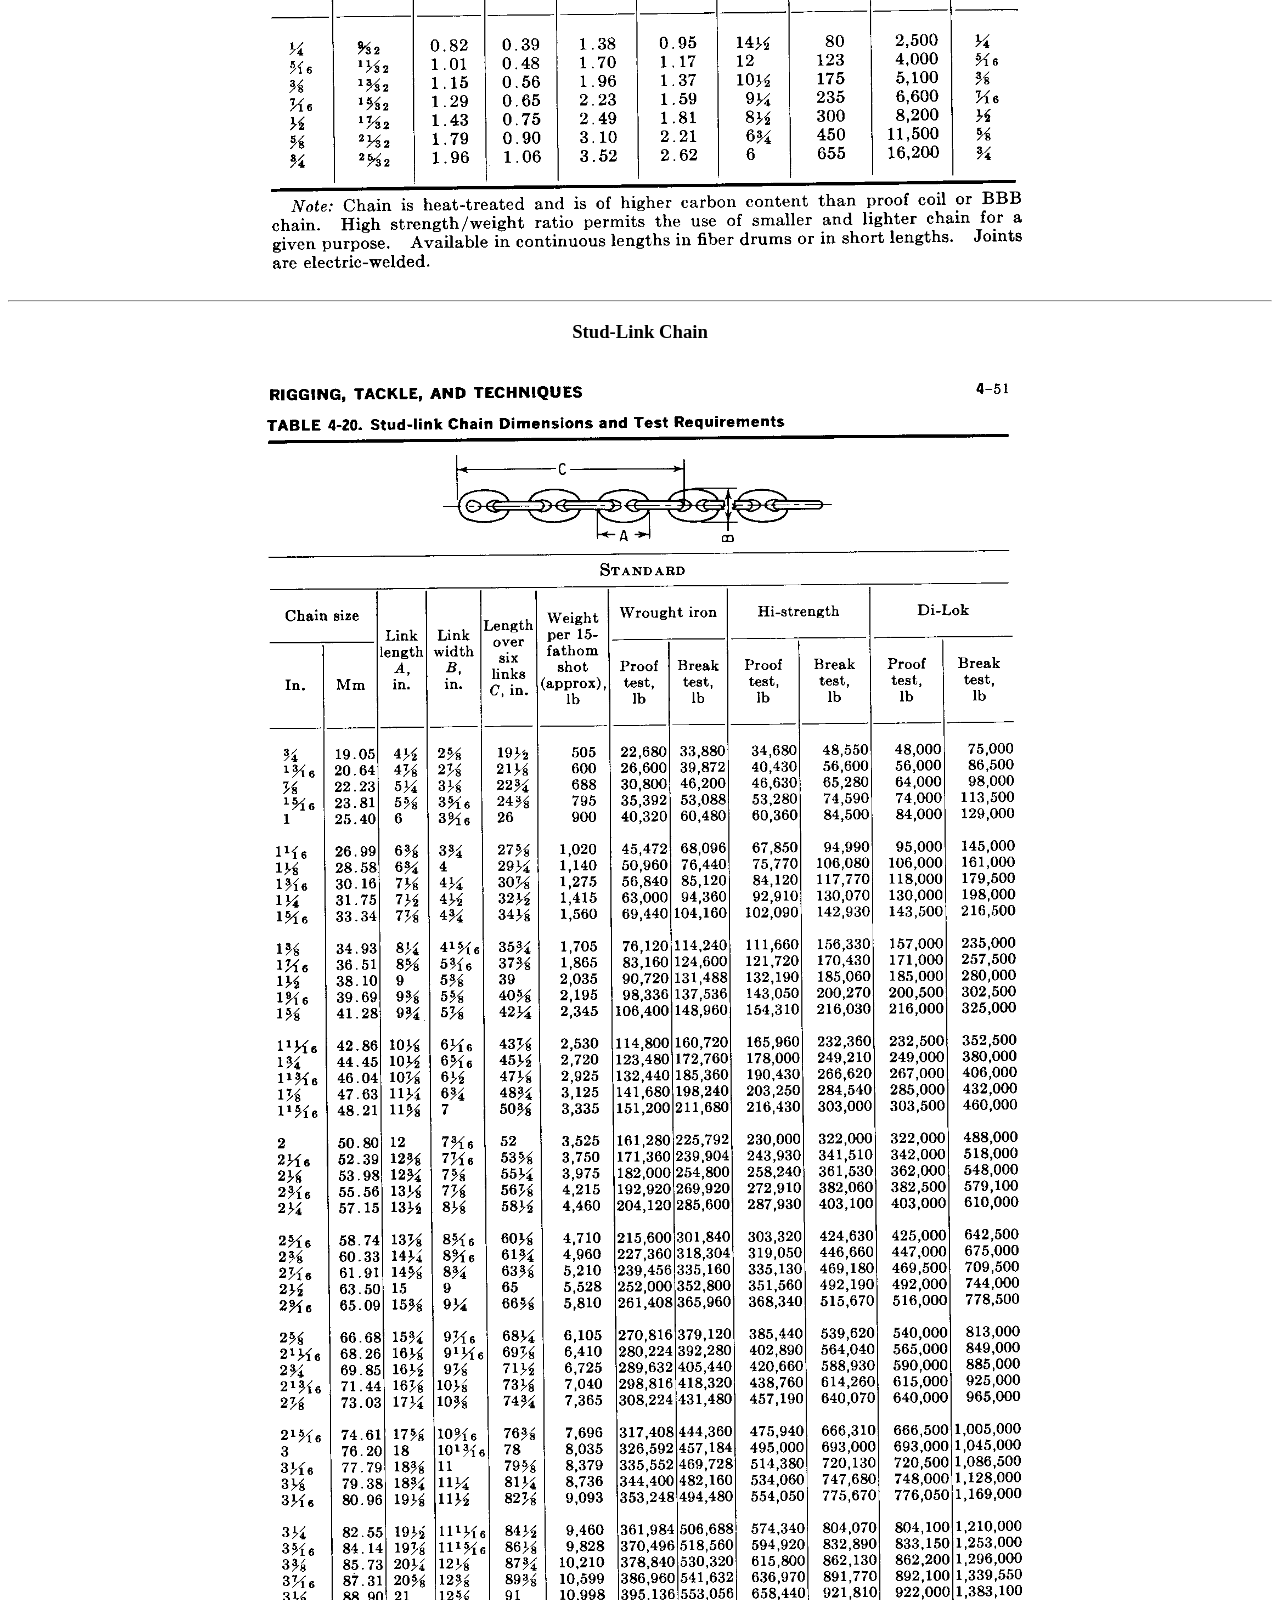
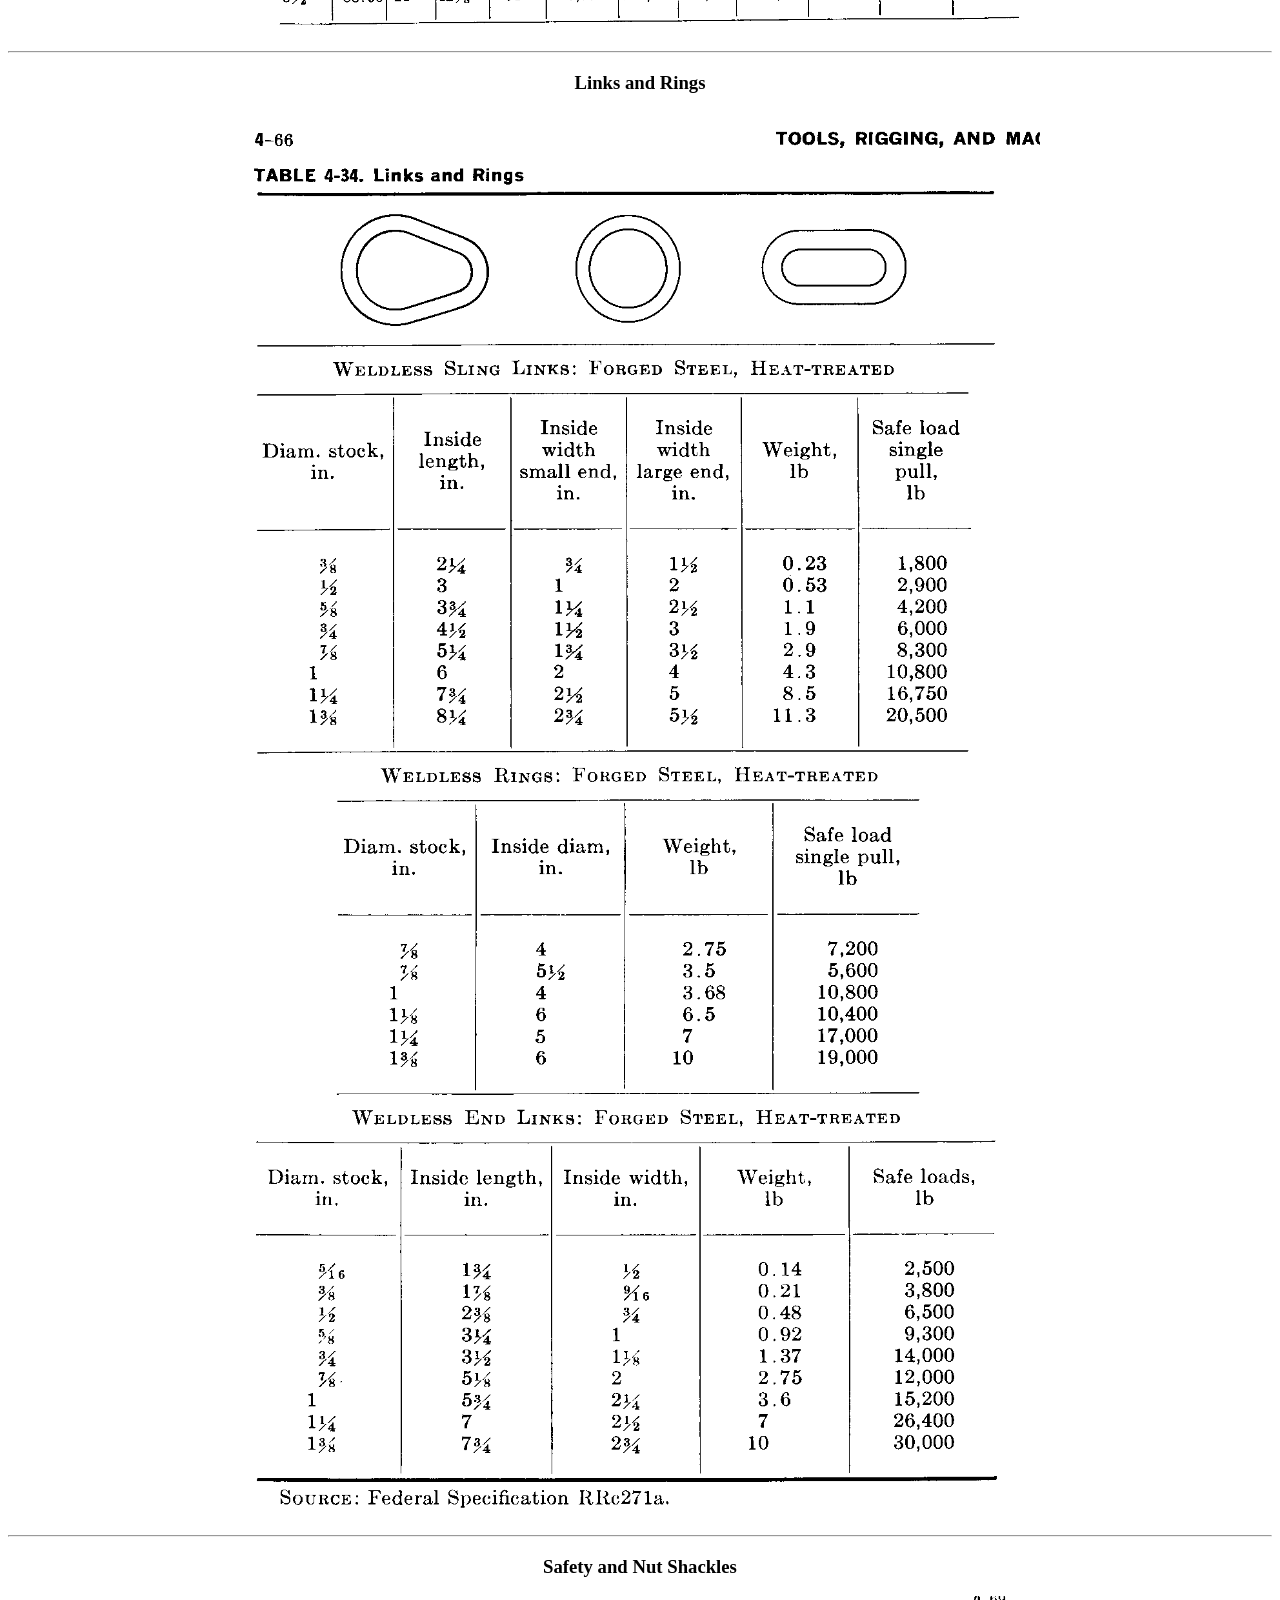
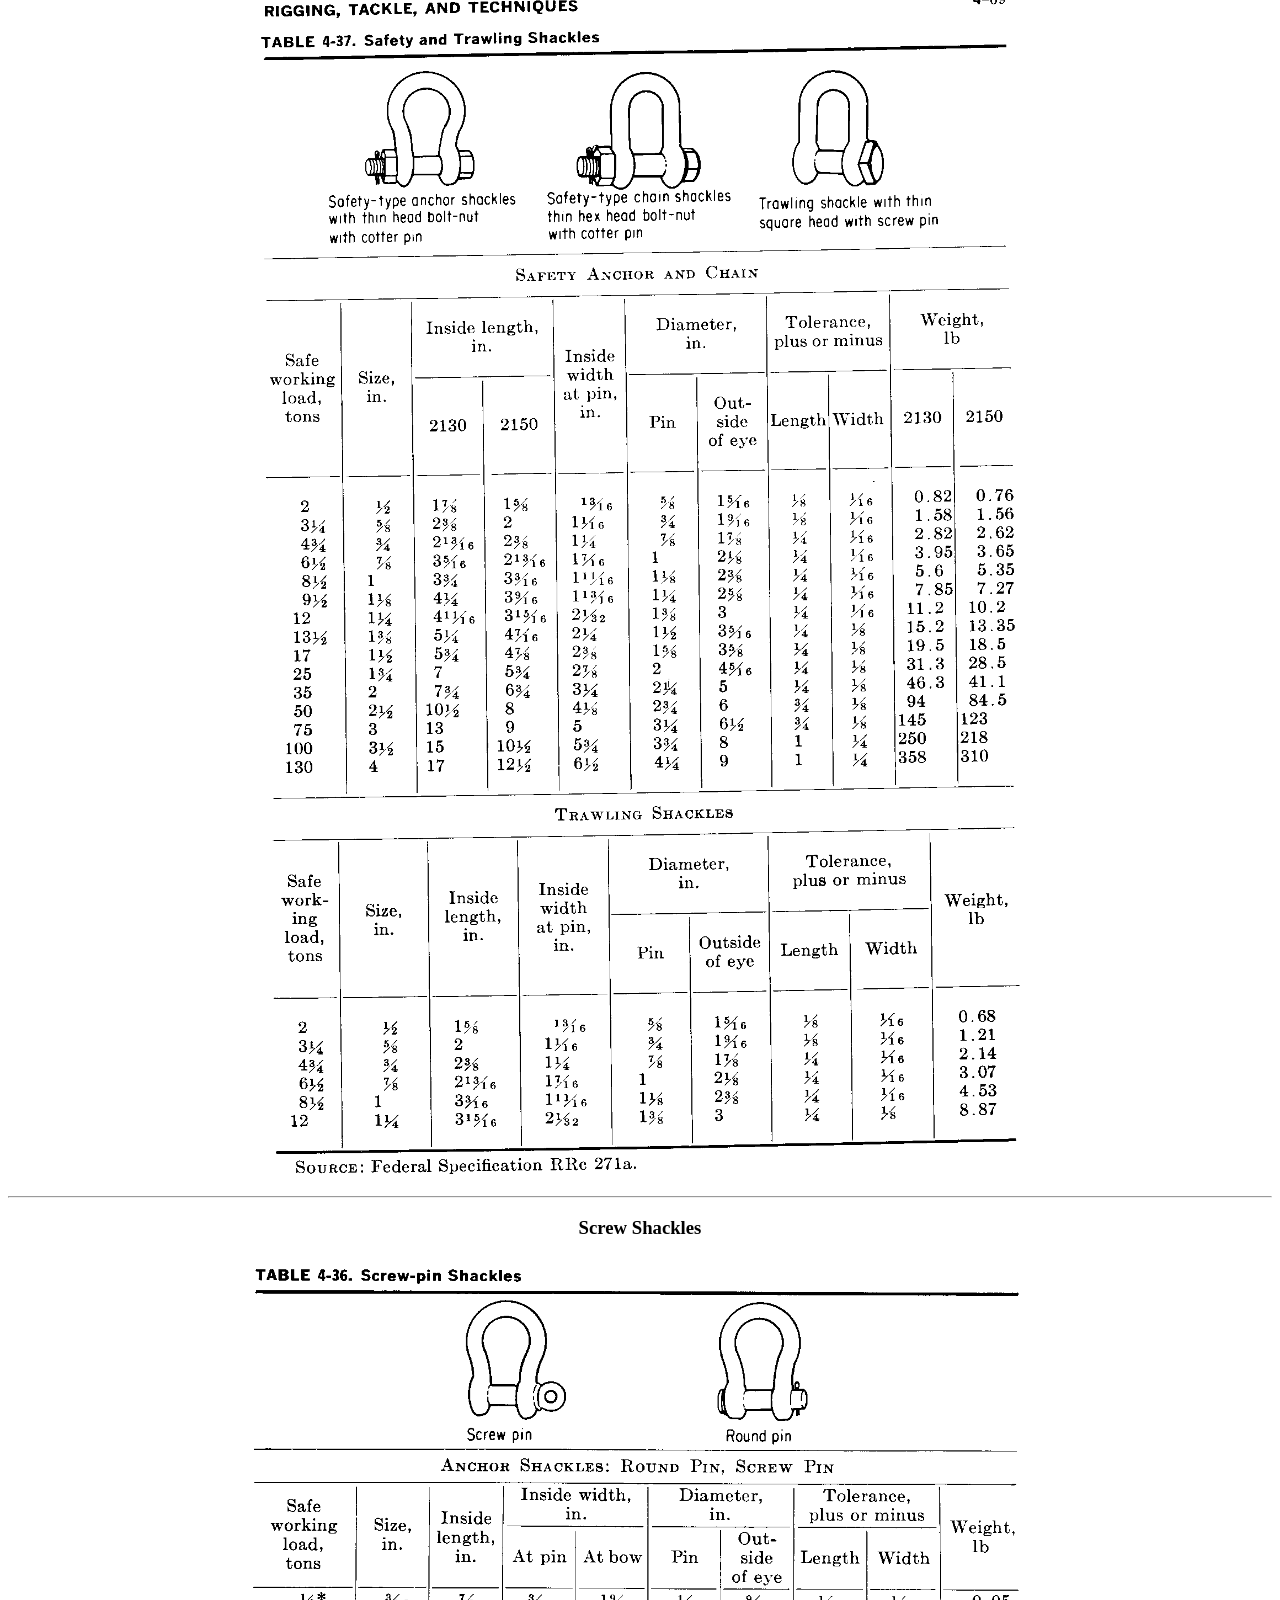
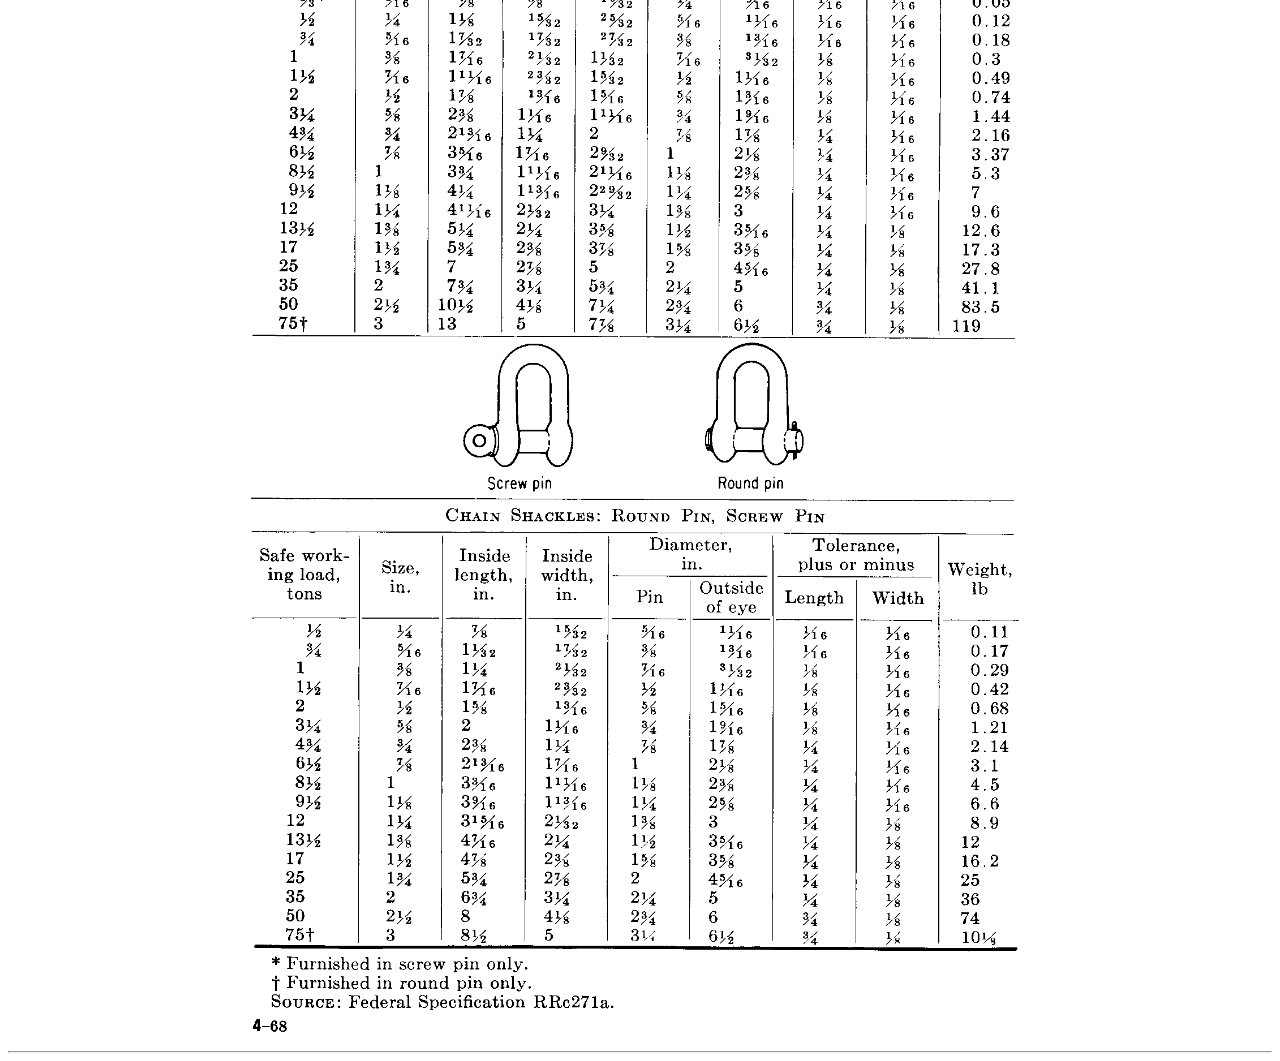
==== commit 5fda0cde: "Add files via upload" ====
--- a/chainspecs.html
+++ b/chainspecs.html
@@ -44,7 +44,7 @@
 <p>Also note that the safe loads reported here are under a constant tension and do not represent "snap" loads.
 When a line goes slack, and elements may start to rise/fall/shift, they gain momentum. If tension is then allowed
 to "snap" back on, the forces involved must first overcome the impact (force x time) associated with stopping any motion (momentum),
-before the tension can take the raw "weight" again. This short period of a "snap load" can introduce forces
+before the tension can take the raw "weight" again. This short period of a "snap-load" can introduce forces
 that are many times (even orders of magnitude) larger than static loads. Snap loads can occur, for example, when the
 surface float (or ship) is subject to wave action. A towed body, or anchor/mooring line may then experience a snap load,
 effectively equal to or greater than the weight of the object (many tons). It is snap-loads during mooring deployment or recovery from a
